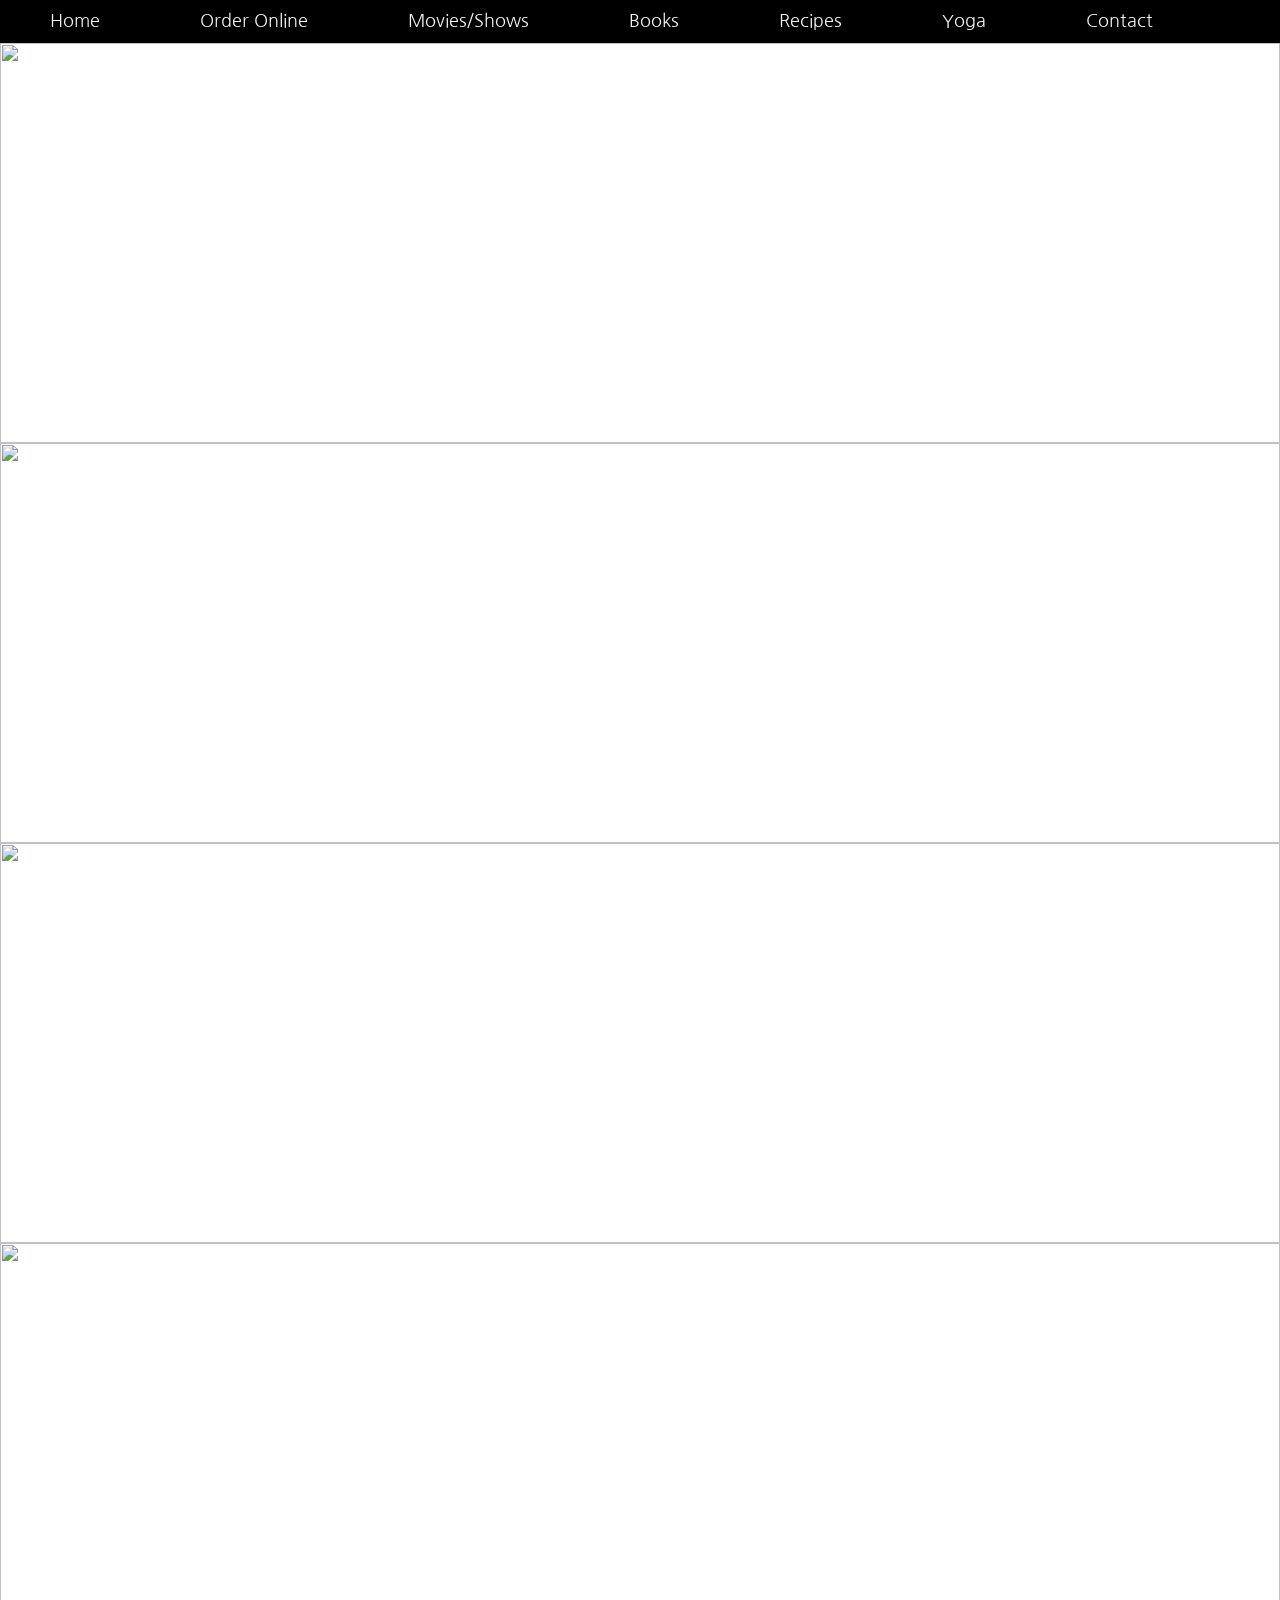
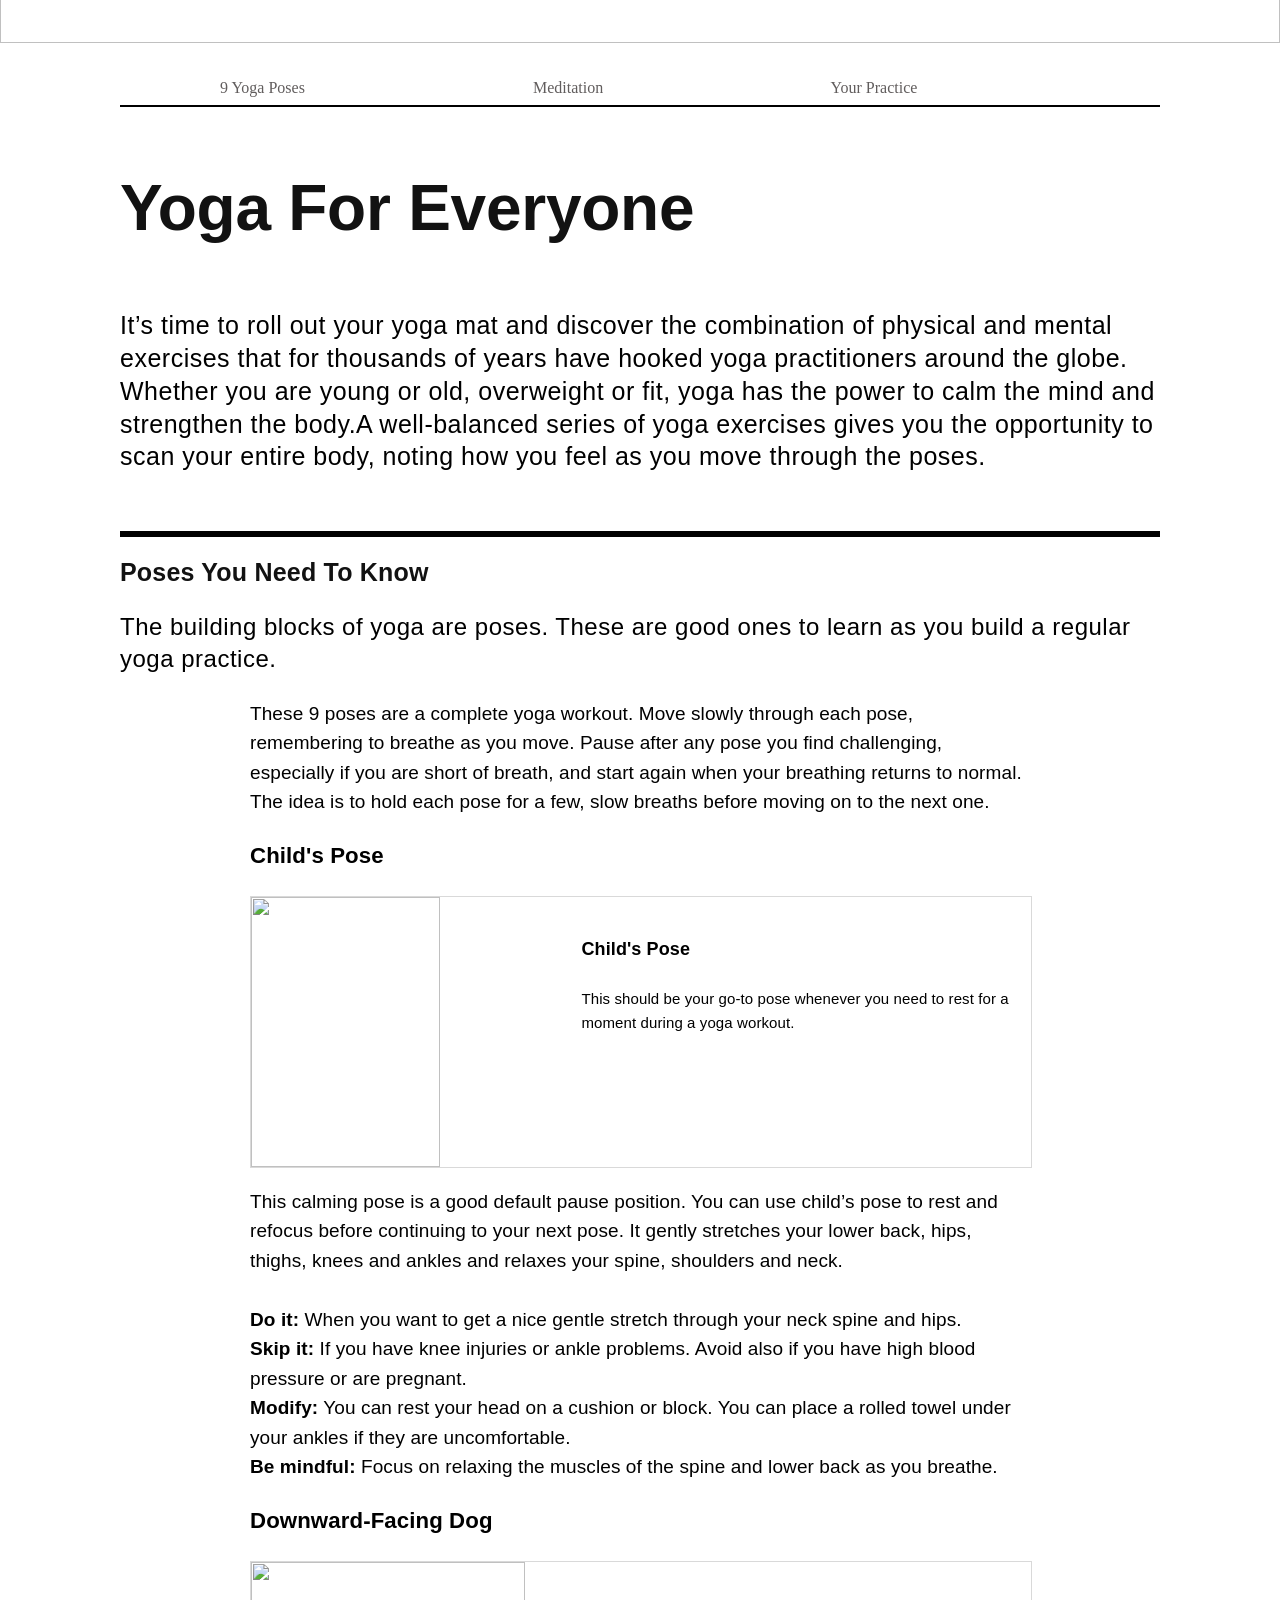
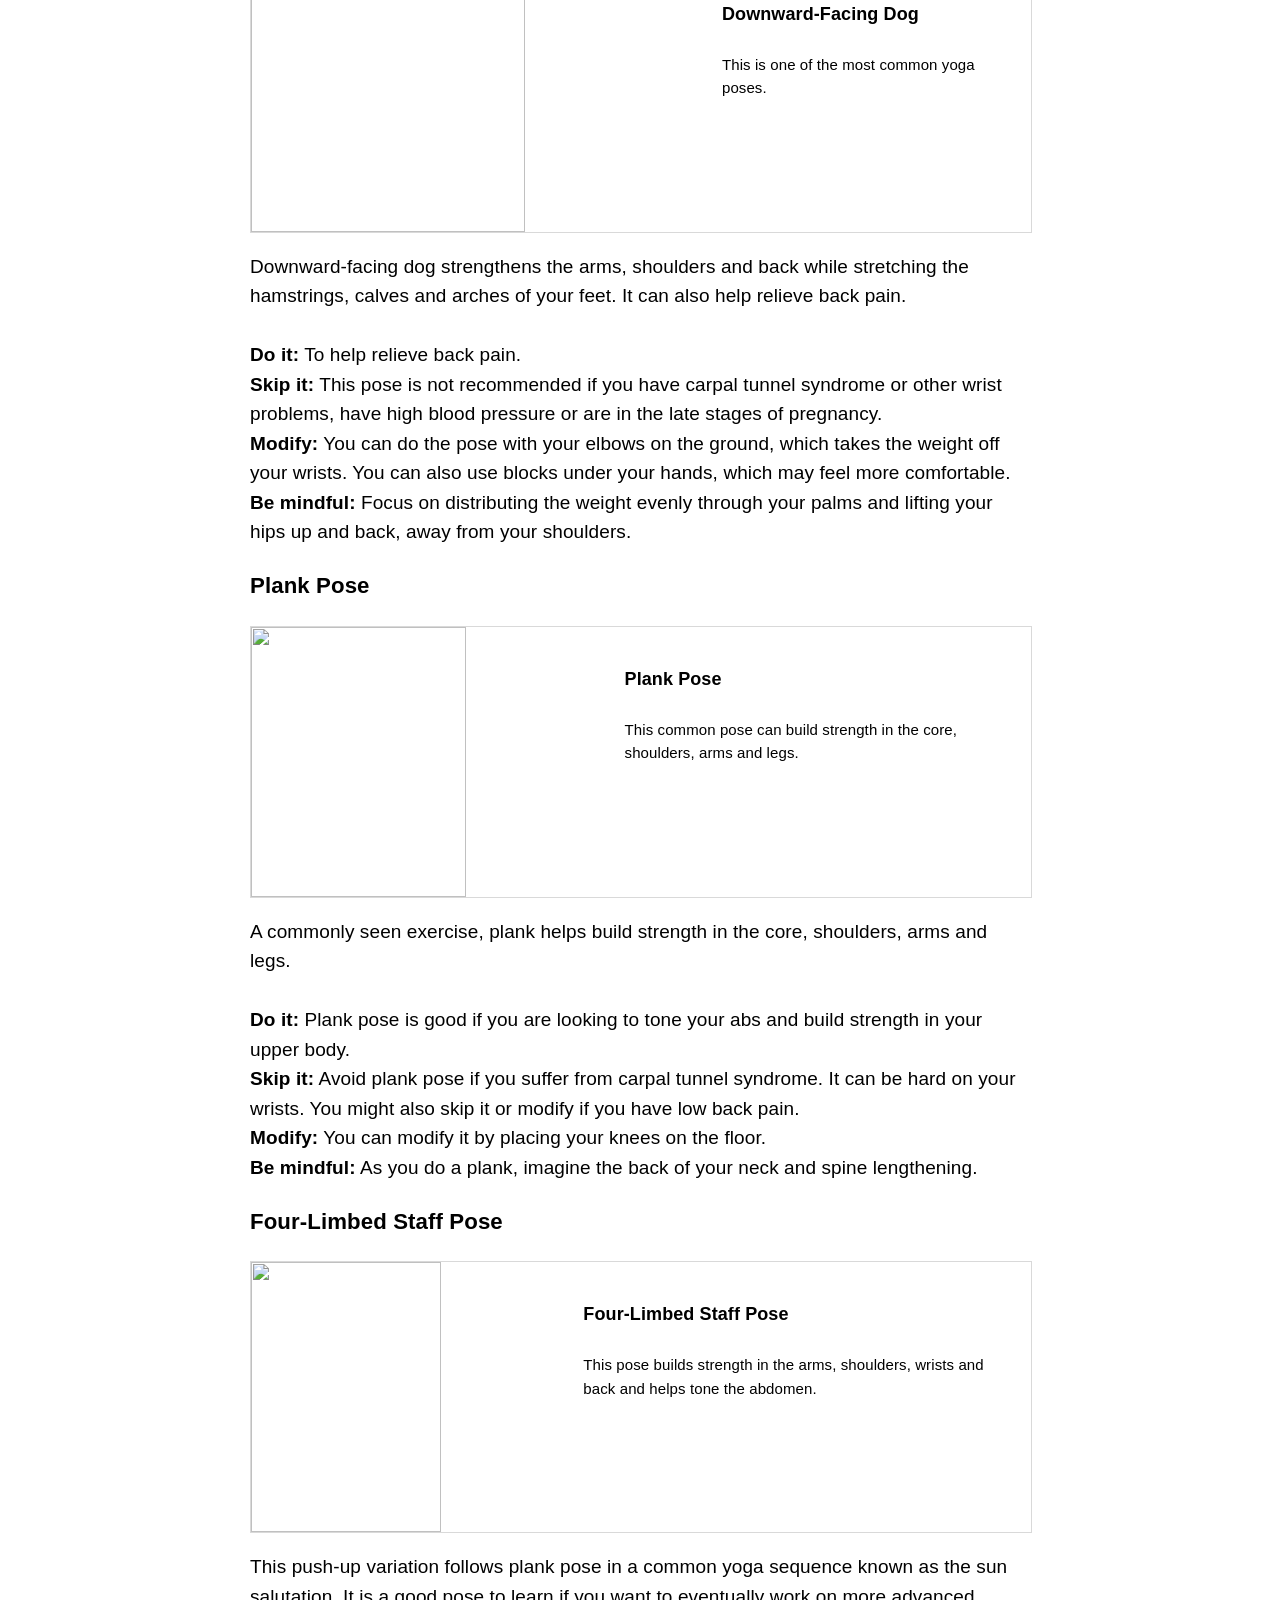
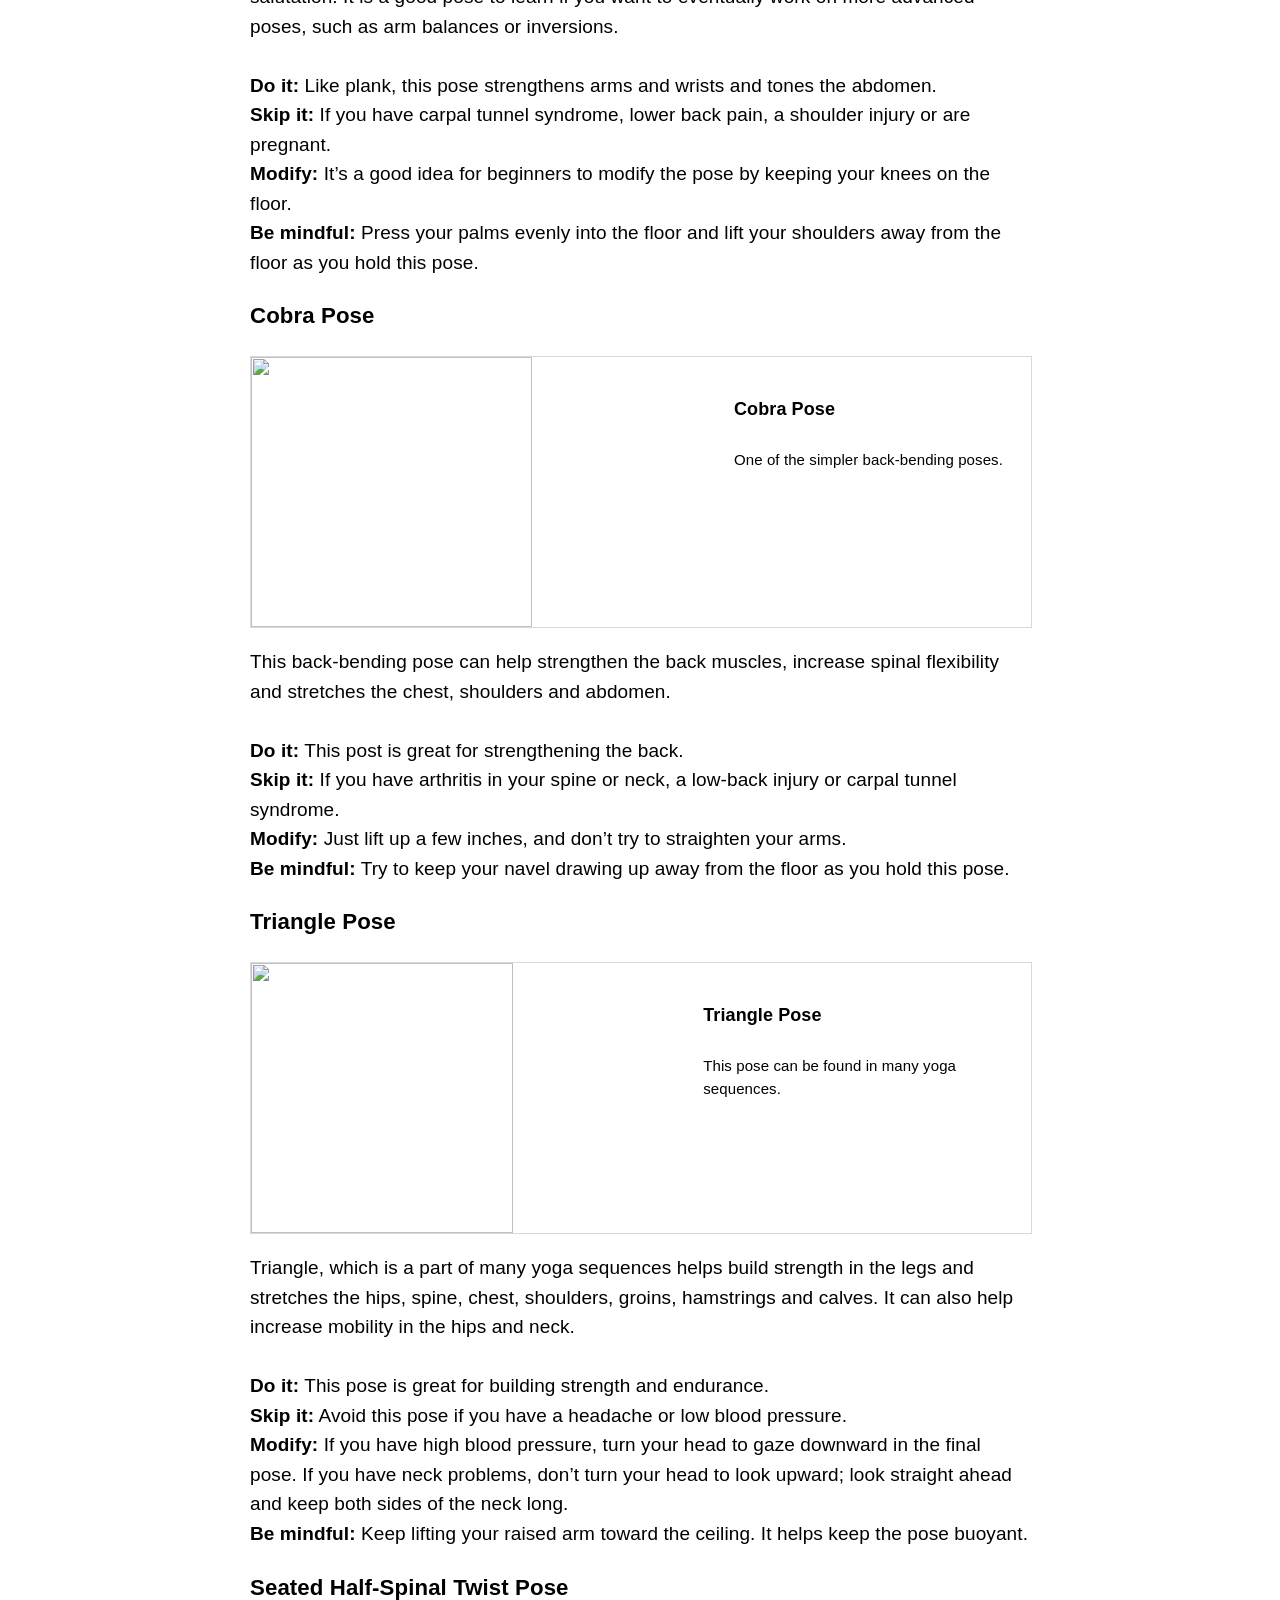
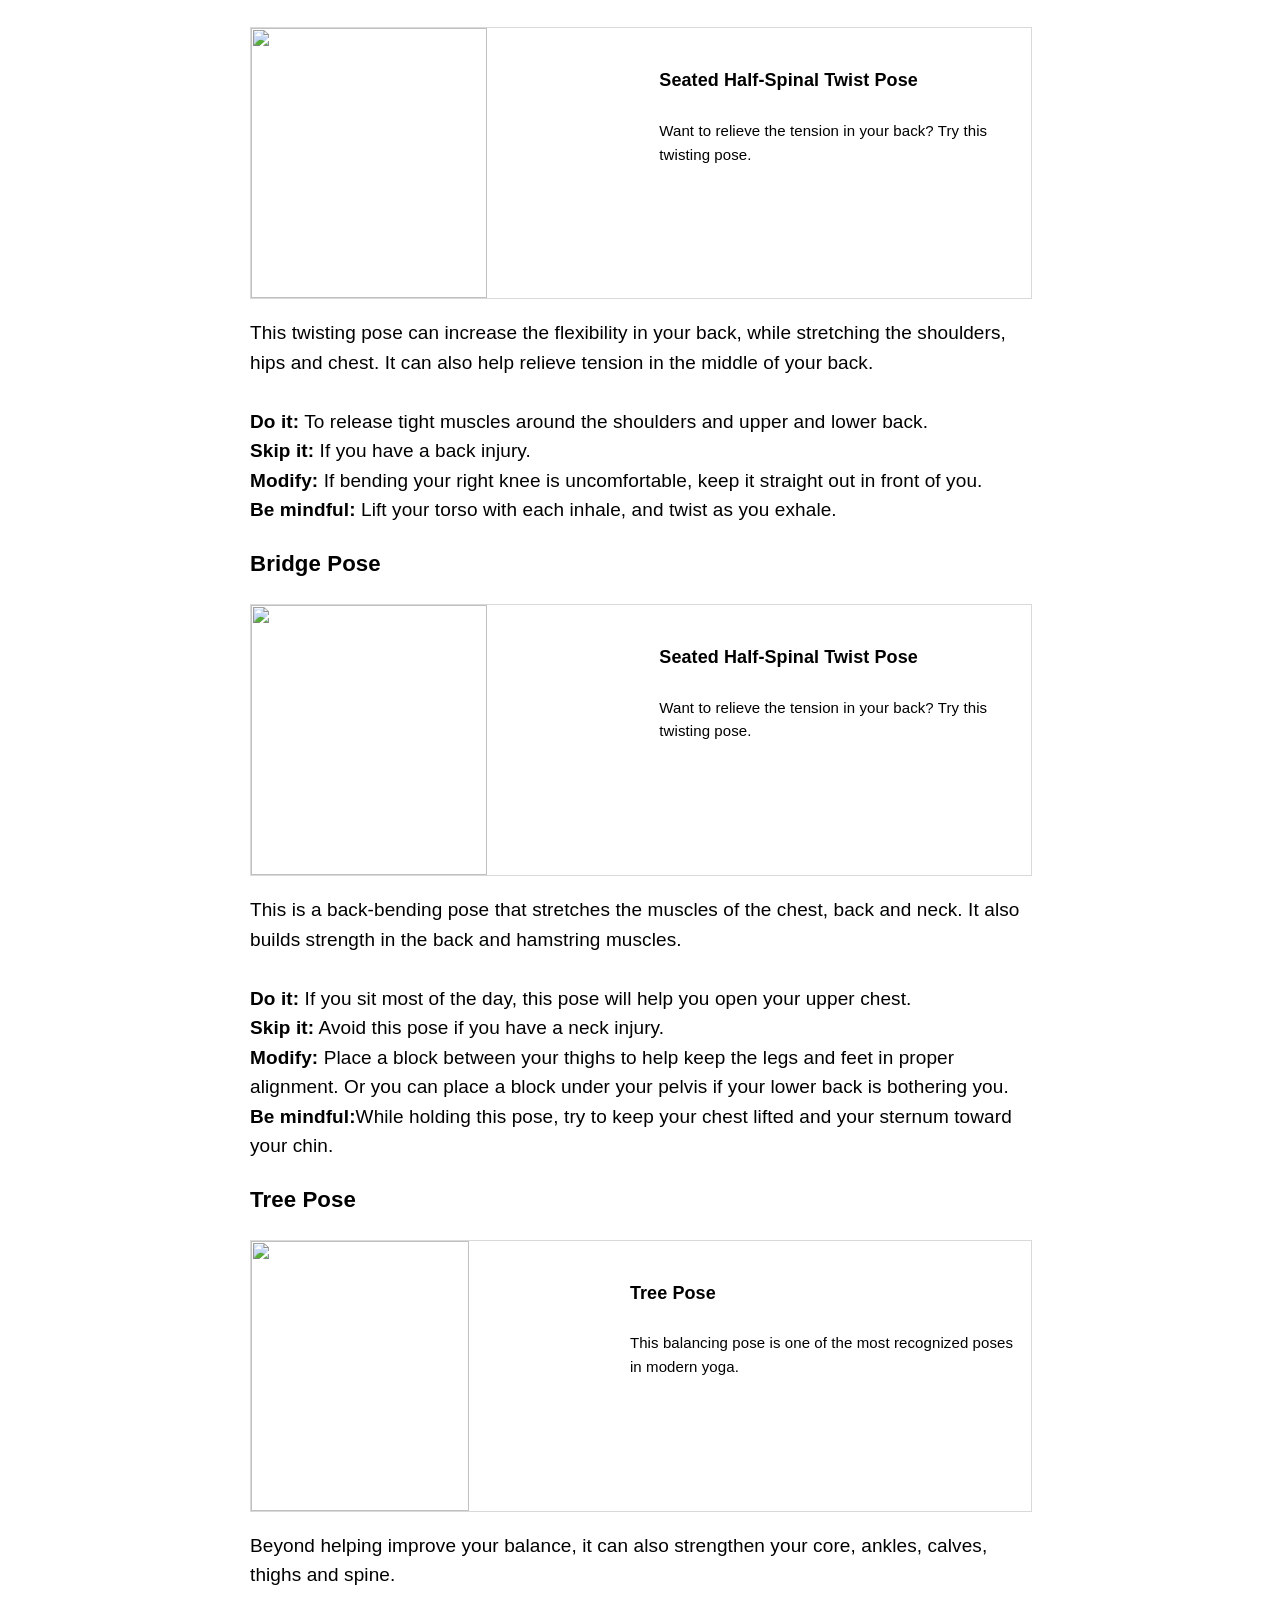
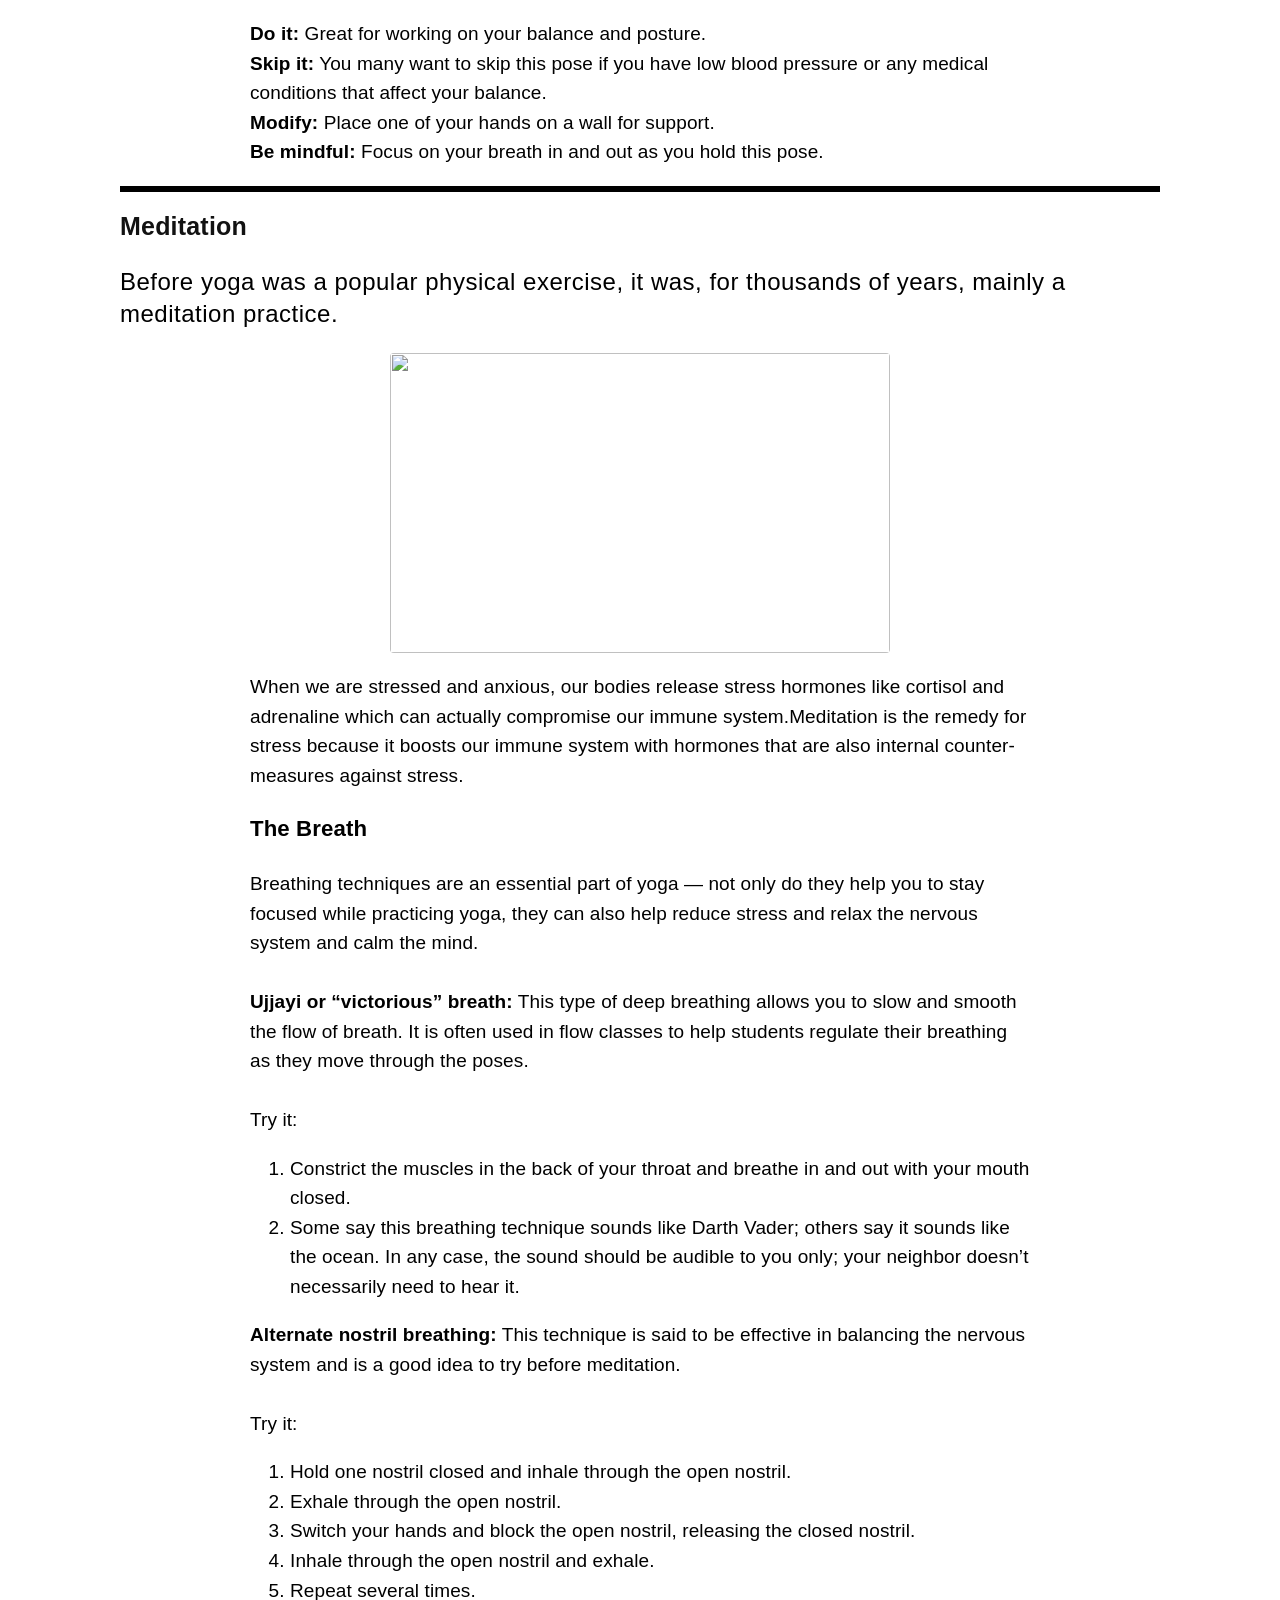
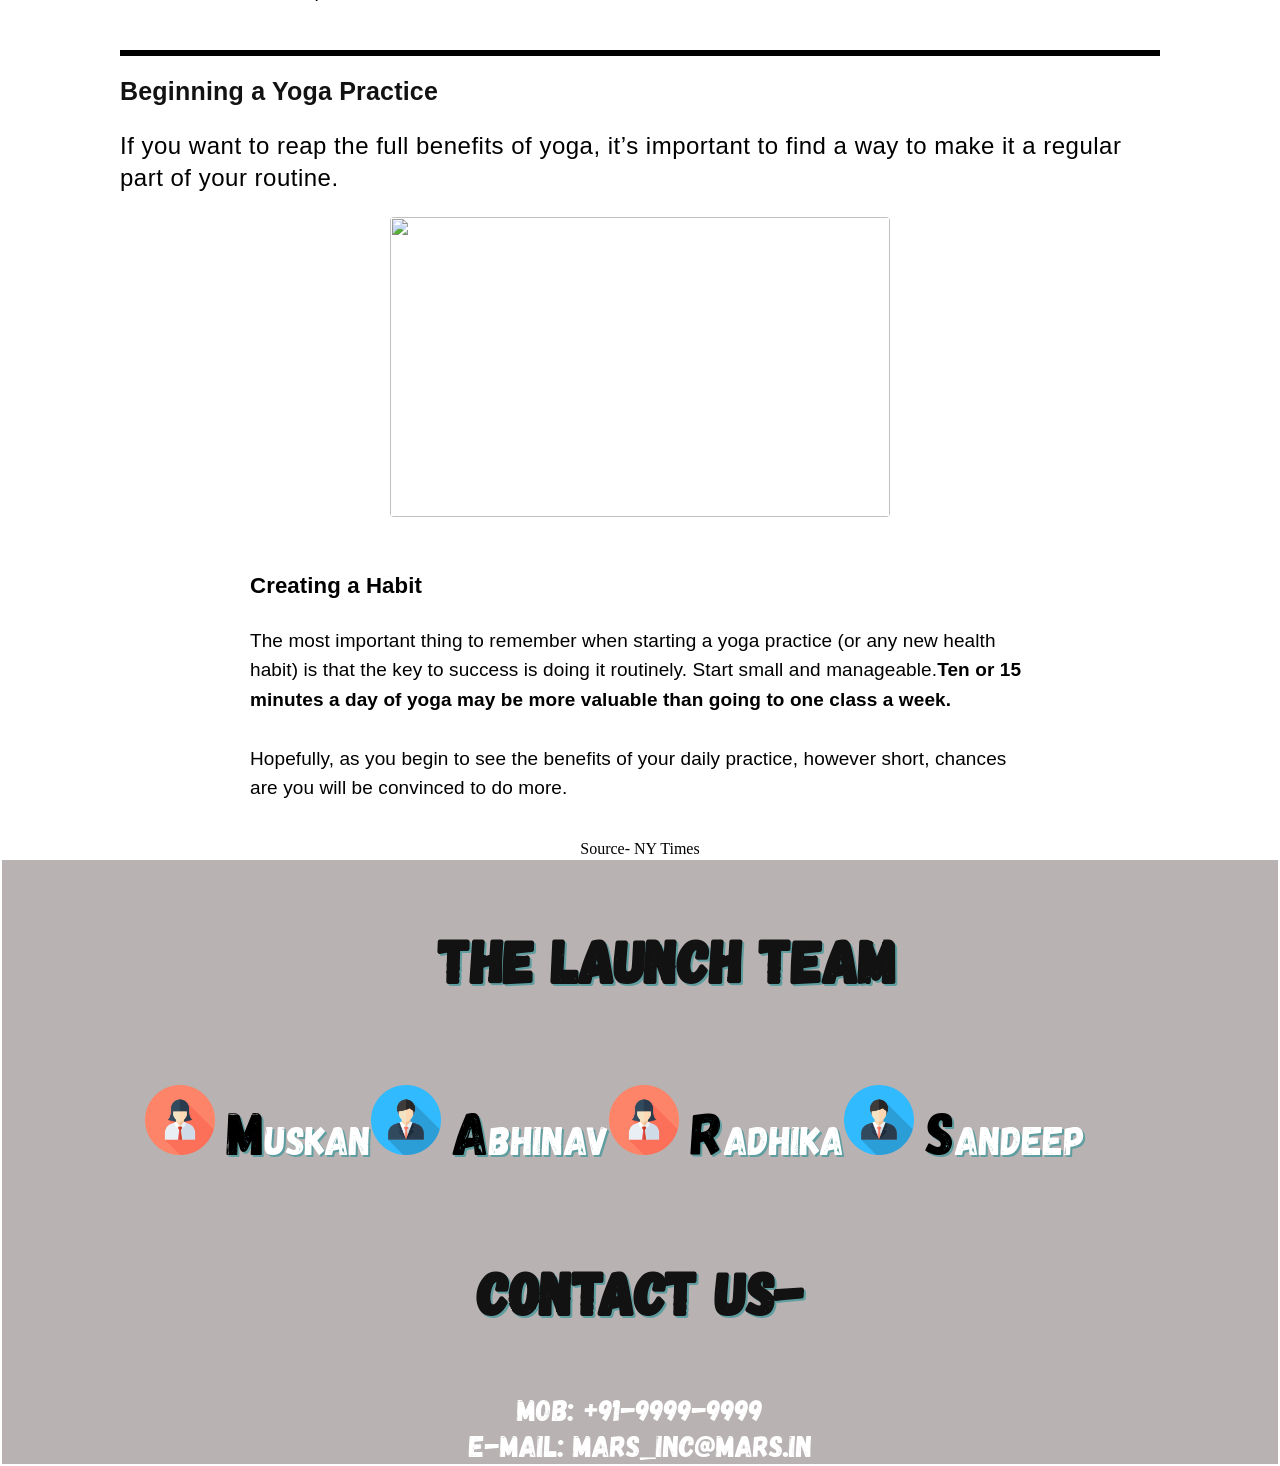
==== yoga.html @ b6c74634 "WEBSITE ESSENTIALS" ====
<html>

<head>
<link rel="stylesheet" type="text/css" href="yog.css" />
<script src="yogj.js"></script>
    <title>Time to Get In shape</title>
    <link href="https://fonts.googleapis.com/css2?family=Baloo+Tamma+2&family=Nanum+Gothic&display=swap" rel="stylesheet">
    <style>
       
    </style>

</head>

<body>
    <button onclick="topFunction()" id="myBtn" title="Go to top">Top</button>
    <header class="topbar">
        <a href="index.html" target="_blank">Home</a>
        <a href="order.html" target="_blank">Order Online</a>

        <a href="movies.html" target="_blank">Movies/Shows</a>
        <a href="books.html" target="_blank">Books</a>
        <a href="recipe.html" target="_blank">Recipes</a>
        <a href="yoga.html" target="_blank">Yoga</a>
        <a href="#about">Contact</a>

    </header>
    <div class="contennt">
        <div id="carousel">
            <img class="mySlides" src="https://yoga-with-muktibodha.info/wp-content/uploads/2018/11/home-m12-1600x533.jpg">
            <img class="mySlides" src="https://globalfitness.edu.au/wp-content/uploads/2018/08/fitness-on-beach.jpg">
            <img class="mySlides" src="https://www.juruyoga.com/wp-content/uploads/2019/04/meditationtechniques2.jpg">
            <img class="mySlides" src="https://www.hopkinsmedicine.org/-/media/images/health/3_-wellness/sleep/stress-relief-hero.ashx?h=500&la=en&mh=500&mw=1300&w=1297&hash=7E2A45C6826B88D7FACA1BFA5C571BFA66C25B6E">
        </div><br><br>
        <div class="h1">
            &nbsp;&nbsp;&nbsp;&nbsp;&nbsp;&nbsp;&nbsp;&nbsp;&nbsp;&nbsp;&nbsp;&nbsp;&nbsp;&nbsp;&nbsp;&nbsp;&nbsp;&nbsp;&nbsp;&nbsp;&nbsp;&nbsp;&nbsp;&nbsp;
            <a href="#poses">9 Yoga
      Poses</a>&nbsp;&nbsp;&nbsp;&nbsp;&nbsp;&nbsp;&nbsp;&nbsp;&nbsp;&nbsp;&nbsp;&nbsp;&nbsp;&nbsp;&nbsp;&nbsp;&nbsp;&nbsp;&nbsp;&nbsp;&nbsp;&nbsp;&nbsp;&nbsp;&nbsp;&nbsp;&nbsp;&nbsp;&nbsp;&nbsp;&nbsp;&nbsp;&nbsp;&nbsp;&nbsp;&nbsp;&nbsp;&nbsp;&nbsp;&nbsp;&nbsp;&nbsp;&nbsp;&nbsp;&nbsp;&nbsp;&nbsp;&nbsp;&nbsp;&nbsp;&nbsp;&nbsp;&nbsp;&nbsp;&nbsp;&nbsp;
            <a href="#meditation">Meditation</a>&nbsp;&nbsp;&nbsp;&nbsp;&nbsp;&nbsp;&nbsp;&nbsp;&nbsp;&nbsp;&nbsp;&nbsp;&nbsp;&nbsp;&nbsp;&nbsp;&nbsp;&nbsp;&nbsp;&nbsp;&nbsp;&nbsp;&nbsp;&nbsp;&nbsp;&nbsp;&nbsp;&nbsp;&nbsp;&nbsp;&nbsp;&nbsp;&nbsp;&nbsp;&nbsp;&nbsp;&nbsp;&nbsp;&nbsp;&nbsp;&nbsp;&nbsp;&nbsp;&nbsp;&nbsp;&nbsp;&nbsp;&nbsp;&nbsp;&nbsp;&nbsp;&nbsp;&nbsp;&nbsp;&nbsp;&nbsp;
            <a href="#practice">Your Practice</a>
            <hr id="hr1">
            <h1>Yoga For Everyone</h1>
            <p id="m">It’s time to roll out your yoga mat and discover the combination of physical and mental exercises that for thousands of years have hooked yoga practitioners around the globe. Whether you are young or old, overweight or fit, yoga has the power
                to calm the mind and strengthen the body.A well-balanced series of yoga exercises gives you the opportunity to scan your entire body, noting how you feel as you move through the poses.<br><br>
            </p>
            <hr id="l">
            <h2 id="poses">Poses You Need To Know</h2>
            <p id="m2">The building blocks of yoga are poses. These are good ones to learn as you build a regular yoga practice.
                <br></p>
        </div>
        <div class="content">
            <p>These 9 poses are a complete yoga workout. Move slowly through each pose, remembering to breathe as you move. Pause after any pose you find challenging, especially if you are short of breath, and start again when your breathing returns to
                normal. The idea is to hold each pose for a few, slow breaths before moving on to the next one.
            </p>
            <h3>Child's Pose</h3>
            <div id="imgbox">
                <img class="image" src="https://static01.nyt.com/images/2016/12/02/well/move/yoga_body_images-slide-LGN0/yoga_body_images-slide-LGN0-blog480.jpg" />

                <div id="text">
                    <h4 id="h">Child's Pose</h4>
                    <p id="t">This should be your go-to pose whenever you need to rest for a moment during a yoga workout.</p>

                </div>
            </div>
            <p>
                This calming pose is a good default pause position. You can use child’s pose to rest and refocus before continuing to your next pose. It gently stretches your lower back, hips, thighs, knees and ankles and relaxes your spine, shoulders and neck.<br><br>
                <b>Do it:</b> When you want to get a nice gentle stretch through your neck spine and hips.<br>
                <b>Skip it:</b> If you have knee injuries or ankle problems. Avoid also if you have high blood pressure or are pregnant.
                <br>
                <b>Modify:</b> You can rest your head on a cushion or block. You can place a rolled towel under your ankles if they are uncomfortable.<br>
                <b>Be mindful:</b> Focus on relaxing the muscles of the spine and lower back as you breathe.
            </p>
            <h3>Downward-Facing Dog</h3>
            <div id="imgbox">
                <img class="image" src="https://static01.nyt.com/images/2016/12/02/well/move/yoga_body_images-slide-ZRO9/yoga_body_images-slide-ZRO9-blog480.jpg">

                <div id="text">
                    <h4 id="h">Downward-Facing Dog</h4>
                    <p id="t">This is one of the most common yoga poses.</p>

                </div>
            </div>
            <p>Downward-facing dog strengthens the arms, shoulders and back while stretching the hamstrings, calves and arches of your feet. It can also help relieve back pain.<br><br>

                <b>Do it:</b> To help relieve back pain.<br>
                <b>Skip it:</b> This pose is not recommended if you have carpal tunnel syndrome or other wrist problems, have high blood pressure or are in the late stages of pregnancy.<br>
                <b>Modify:</b> You can do the pose with your elbows on the ground, which takes the weight off your wrists. You can also use blocks under your hands, which may feel more comfortable.<br>
                <b>Be mindful:</b> Focus on distributing the weight evenly through your palms and lifting your hips up and back, away from your shoulders.</p>
            <h3>Plank Pose</h3>
            <div id="imgbox"><img class="image" src="https://static01.nyt.com/images/2016/12/02/well/move/yoga_body_images-slide-NMNW/yoga_body_images-slide-NMNW-blog480.jpg">
                <div id="text">
                    <h4 id="h">Plank Pose</h4>
                    <p id="t">This common pose can build strength in the core, shoulders, arms and legs.</p>

                </div>
            </div>
            <p>A commonly seen exercise, plank helps build strength in the core, shoulders, arms and legs.<br><br>
                <b>Do it:</b> Plank pose is good if you are looking to tone your abs and build strength in your upper body.<br>
                <b>Skip it:</b> Avoid plank pose if you suffer from carpal tunnel syndrome. It can be hard on your wrists. You might also skip it or modify if you have low back pain.<br>
                <b>Modify:</b> You can modify it by placing your knees on the floor.<br>
                <b>Be mindful:</b> As you do a plank, imagine the back of your neck and spine lengthening.</p>
            <h3>Four-Limbed Staff Pose</h3>
            <div id="imgbox">
                <img class="image" src="https://static01.nyt.com/images/2016/12/02/well/move/yoga_body_images-slide-UMIF/yoga_body_images-slide-UMIF-blog480.jpg">
                <div id="text">
                    <h4 id="h">Four-Limbed Staff Pose</h4>
                    <p id="t">This pose builds strength in the arms, shoulders, wrists and back and helps tone the abdomen.</p>
                </div>
            </div>
            <p>This push-up variation follows plank pose in a common yoga sequence known as the sun salutation. It is a good pose to learn if you want to eventually work on more advanced poses, such as arm balances or inversions.<br><br>
                <b>Do it:</b> Like plank, this pose strengthens arms and wrists and tones the abdomen.<br>
                <b>Skip it:</b> If you have carpal tunnel syndrome, lower back pain, a shoulder injury or are pregnant.<br>
                <b>Modify:</b> It’s a good idea for beginners to modify the pose by keeping your knees on the floor.<br>
                <b>Be mindful:</b> Press your palms evenly into the floor and lift your shoulders away from the floor as you hold this pose.
            </p>
            <h3>Cobra Pose</h3>
            <div id="imgbox">
                <img class="image" src="https://static01.nyt.com/images/2016/12/02/well/move/yoga_body_images-slide-QMVL/yoga_body_images-slide-QMVL-blog480.jpg">
                <div id="text">
                    <h4 id="h">Cobra Pose</h4>
                    <p id="t">One of the simpler back-bending poses.</p>

                </div>
            </div>
            <p>This back-bending pose can help strengthen the back muscles, increase spinal flexibility and stretches the chest, shoulders and abdomen.<br><br>
                <b>Do it:</b> This post is great for strengthening the back.<br>
                <b>Skip it:</b> If you have arthritis in your spine or neck, a low-back injury or carpal tunnel syndrome.<br>
                <b>Modify:</b> Just lift up a few inches, and don’t try to straighten your arms.<br>
                <b>Be mindful:</b> Try to keep your navel drawing up away from the floor as you hold this pose.</p>
            <h3>Triangle Pose</h3>
            <div id="imgbox">
                <img class="image" src="https://static01.nyt.com/images/2016/12/02/well/move/yoga_body_images-slide-NY4R/yoga_body_images-slide-NY4R-blog480.jpg">
                <div id="text">
                    <h4 id="h">Triangle Pose</h4>
                    <p id="t">This pose can be found in many yoga sequences.</p>

                </div>
            </div>
            <p>Triangle, which is a part of many yoga sequences helps build strength in the legs and stretches the hips, spine, chest, shoulders, groins, hamstrings and calves. It can also help increase mobility in the hips and neck.<br><br>
                <b>Do it:</b> This pose is great for building strength and endurance.<br>
                <b>Skip it:</b> Avoid this pose if you have a headache or low blood pressure.<br>
                <b>Modify:</b> If you have high blood pressure, turn your head to gaze downward in the final pose. If you have neck problems, don’t turn your head to look upward; look straight ahead and keep both sides of the neck long.<br>
                <b>Be mindful:</b> Keep lifting your raised arm toward the ceiling. It helps keep the pose buoyant.</p>
            <h3>Seated Half-Spinal Twist Pose</h3>
            <div id="imgbox">
                <img class="image" src="https://static01.nyt.com/images/2016/12/02/well/move/yoga_body_images-slide-TX7Q/yoga_body_images-slide-TX7Q-blog480.jpg">
                <div id="text">
                    <h4 id="h">Seated Half-Spinal Twist Pose</h4>
                    <p id="t">Want to relieve the tension in your back? Try this twisting pose.</p>

                </div>
            </div>
            <p>This twisting pose can increase the flexibility in your back, while stretching the shoulders, hips and chest. It can also help relieve tension in the middle of your back.<br><br>
                <b>Do it:</b> To release tight muscles around the shoulders and upper and lower back.<br>
                <b>Skip it:</b> If you have a back injury.<br>
                <b>Modify:</b> If bending your right knee is uncomfortable, keep it straight out in front of you.<br>
                <b>Be mindful:</b> Lift your torso with each inhale, and twist as you exhale.</p>
            <h3>Bridge Pose</h3>
            <div id="imgbox">
                <img class="image" src="https://static01.nyt.com/images/2016/12/02/well/move/yoga_body_images-slide-WG6T/yoga_body_images-slide-WG6T-blog480.jpg">
                <div id="text">
                    <h4 id="h">Seated Half-Spinal Twist Pose</h4>
                    <p id="t">Want to relieve the tension in your back? Try this twisting pose.</p>

                </div>
            </div>
            <p>This is a back-bending pose that stretches the muscles of the chest, back and neck. It also builds strength in the back and hamstring muscles.<br><br>
                <b>Do it:</b> If you sit most of the day, this pose will help you open your upper chest.<br>
                <b>Skip it:</b> Avoid this pose if you have a neck injury.<br>
                <b>Modify:</b> Place a block between your thighs to help keep the legs and feet in proper alignment. Or you can place a block under your pelvis if your lower back is bothering you.<br>
                <b>Be mindful:</b>While holding this pose, try to keep your chest lifted and your sternum toward your chin.
            </p>
            <h3>Tree Pose</h3>
            <div id="imgbox">
                <img class="image" src="https://static01.nyt.com/images/2016/12/02/well/move/yoga_body_images-slide-HNVD/yoga_body_images-slide-HNVD-blog480.jpg">
                <div id="text">
                    <h4 id="h">Tree Pose</h4>
                    <p id="t">This balancing pose is one of the most recognized poses in modern yoga.</p>

                </div>
            </div>
            <p>
                Beyond helping improve your balance, it can also strengthen your core, ankles, calves, thighs and spine.<br><br>
                <b>Do it:</b> Great for working on your balance and posture.<br>
                <b>Skip it:</b> You many want to skip this pose if you have low blood pressure or any medical conditions that affect your balance.<br>
                <b>Modify:</b> Place one of your hands on a wall for support.<br>
                <b>Be mindful:</b> Focus on your breath in and out as you hold this pose.
            </p>
        </div>
        <div class="h1">
            <hr id="l">
            <h2 id="meditation">Meditation</h2>
            <p id="m2">
                Before yoga was a popular physical exercise, it was, for thousands of years, mainly a meditation practice.</p>
        </div>
        <div class="content">
            <img id="image2" src="https://static01.nyt.com/images/2016/12/02/well/move/yoga_body_images-slide-FHGI/yoga_body_images-slide-FHGI-jumbo.png">
            <p></p>When we are stressed and anxious, our bodies release stress hormones like cortisol and adrenaline which can actually compromise our immune system.Meditation is the remedy for stress because it boosts our immune system with hormones that
            are also internal counter-measures against stress.<br></p>
            <h3><b>The Breath</b></h3>
            <p>Breathing techniques are an essential part of yoga — not only do they help you to stay focused while practicing yoga, they can also help reduce stress and relax the nervous system and calm the mind.<br><br>
                <b>Ujjayi or “victorious” breath:</b> This type of deep breathing allows you to slow and smooth the flow of breath. It is often used in flow classes to help students regulate their breathing as they move through the poses.
                <br><br> Try it:
                <ol type="1">
                    <li>Constrict the muscles in the back of your throat and breathe in and out with your mouth closed.</li>
                    <li>Some say this breathing technique sounds like Darth Vader; others say it sounds like the ocean. In any case, the sound should be audible to you only; your neighbor doesn’t necessarily need to hear it.</li>
                </ol>
                <b>Alternate nostril breathing:</b> This technique is said to be effective in balancing the nervous system and is a good idea to try before meditation.<br><br> Try it:
                <ol type="1">
                    <li>Hold one nostril closed and inhale through the open nostril.</li>
                    <li>Exhale through the open nostril.</li>
                    <li>Switch your hands and block the open nostril, releasing the closed nostril.</li>
                    <li>Inhale through the open nostril and exhale.</li>
                    <li>Repeat several times.</li>
                </ol>
            </p>
        </div>
        <div class="h1">
            <br>
            <hr id="l">
            <h2 id="practice">Beginning a Yoga Practice</h2>
            <p id="m2">If you want to reap the full benefits of yoga, it’s important to find a way to make it a regular part of your routine.</p>
        </div>
        <div class="content">
            <img id="image2" src="https://static01.nyt.com/images/2016/12/02/well/move/yoga_body_images-slide-7LZ5/yoga_body_images-slide-7LZ5-jumbo.png"><br>
            <h3><b>Creating a Habit</b></h3>
            <p>The most important thing to remember when starting a yoga practice (or any new health habit) is that the key to success is doing it routinely. Start small and manageable.<b>Ten or 15 minutes a day of yoga may be more valuable
        than going to one class a week.</b><br><br> Hopefully, as you begin to see the benefits of your daily practice, however short, chances are you will be convinced to do more.</p>
        </div>
<br>
<center>Source- NY Times</center>
        <table>
            <tr>
                <td class="abtcont" colspan="2" id="about">
                    <h1>&nbsp;&nbsp;&nbsp;THE LAUNCH TEAM</h1>

                    <ul>
                        <li>
                            <img src="businesswoman.png"> <span id="abc">M</span>USKAN </li>
                        <li>
                            <img src="businessman.png"> <span id="abc">A</span>BHINAV </li>
                        <li>
                            <img src="businesswoman.png"> <span id="abc">R</span>ADHIKA </li>
                        <li>
                            <img src="businessman.png"> <span id="abc">S</span>ANDEEP </li>
                    </ul>
                    <h1>Contact Us-</h1>
                    <p>Mob: +91-9999-9999<br> E-mail: mars_inc@mars.in</p>

                </td>
            </tr>

        </table>
    </div>

    <script>
       
    </script>

</body>

</html>
---- yog.css ----
@font-face {
            font-family: Gagalin;
            src: url('Gagalin-Regular.ttf');
        }
        
        #abc {
            font-size: 60px;
            color: black;
        }
        
        .abtcont {
            background-color: rgb(184, 178, 178);
            width: 1500px;
            height: 500px;
            color: white;
            text-align: center;
        }
        
        .abtcont ul {
            list-style-type: none;
            font-family: Gagalin;
            text-align: center;
            margin-right: 50px;
            display: inline-flex;
            padding: 10px 100px;
        }
        
        .abtcont ul li {
            font-size: 40px;
            text-shadow: 2px 2px cadetblue;
        }
        
        .abtcont ul img {
            width: 70px;
            height: 70px;
        }
        
        .abtcont h1 {
            font-family: Gagalin;
            font-size: 60px;
            text-shadow: 2px 2px cadetblue;
        }
        
        .abtcont p {
            font-size: 30px;
            font-family: Gagalin;
            text-align: center;
        }
        
        .content,
        #content {
            margin-left: 250px;
            margin-right: 250px;
            font-size: 19px;
            line-height: 1.55405;
            letter-spacing: .1px;
            font-family: Imperial Regular, Arial, sans-serif;
        }
        
        .image {
            height: 270px;
            width: 60%;
        }
        
        #image2 {
            width: 500px;
            height: 300px;
            display: block;
            margin-left: auto;
            margin-right: auto;
            border-radius: 4px;
        }
        
        h1 {
            font-family: Karnak Bold, Georgia, sans-serif;
            font-size: 4rem;
            line-height: .96875;
            letter-spacing: -.25px;
            margin: 70px auto;
            color: #121212;
        }
        
        #m {
            font-family: Karnak Medium, Georgia, sans-serif;
            font-size: 25px;
            line-height: 1.31481;
            letter-spacing: .5px;
        }
        
        .h1 {
            margin-left: 120px;
            margin-right: 120px;
        }
        
        h2 {
            font-family: Franklin ExtraBold, Helvetica, Arial, sans-serif;
            font-size: 25px;
            line-height: 1.18182;
            letter-spacing: .2px;
            font-weight: 800;
            margin-bottom: 18px;
            color: #121212;
        }
        
        #m2 {
            font-family: Karnak Medium, Georgia, sans-serif;
            font-size: 24px;
            line-height: 1.31481;
            letter-spacing: .5px;
        }
        
        #l {
            border: 3px solid black;
        }
        
        #imgbox {
            height: 270px;
            border: 1px solid #d9d9d9;
            ;
            width: 100%;
            margin: 0;
            display: flex;
            flex-direction: row;
        }
        
        #imgbox:hover {
            border-color: midnightblue;
        }
        
        #text {
            margin: 0;
            padding: 15px;
        }
        
        #h {
            font-size: 18px;
            font-weight: 800;
        }
        
        #t {
            font-size: 15px;
        }
        
        #hr1 {
            border: 0.2px solid black;
        }
        
        a:link {
            text-decoration: none;
            color: rgb(97, 93, 93);
        }
        
        a:visited {
            text-decoration: none;
        }
        
        a:hover {
            color: black;
        }
        
        #carosel {
            width: 100%;
            height: auto;
            margin: 0 auto;
        }
        
        .mySlides {
            width: 100%;
            height: 400px;
            margin: 0 auto;
            display: block;
            position: relative;
        }
        
        body {
            margin: 0;
        }
        
        #myBtn {
            display: none;
            position: fixed;
            bottom: 20px;
            right: 30px;
            z-index: 99;
            font-size: 18px;
            border: none;
            outline: none;
            background-color: lightpink;
            color: white;
            cursor: pointer;
            padding: 15px;
            border-radius: 4px;
            opacity: 0.7;
        }
        
        #myBtn:hover {
            background-color: hotpink;
        }
        
        header.topbar {
            background-color: black;
            position: fixed;
            width: 100%;
            height: 43px;
            font-size: 30px;
            z-index: 1;
            top: 0;
            left: 0;
            color: white;
        }
        
        .topbar a {
            float: left;
            color: #f2f2f2;
            text-align: center;
            padding: 10px 50px;
            text-decoration: none;
            font-size: 18px;
            font-family: 'Nanum Gothic', sans-serif;
        }
        
        .topbar a:hover {
            background-color: #ddd;
            color: black;
        }
        
        .contennt {
            margin-top: 43px;
            z-index: 0;
            position: absolute;
        }
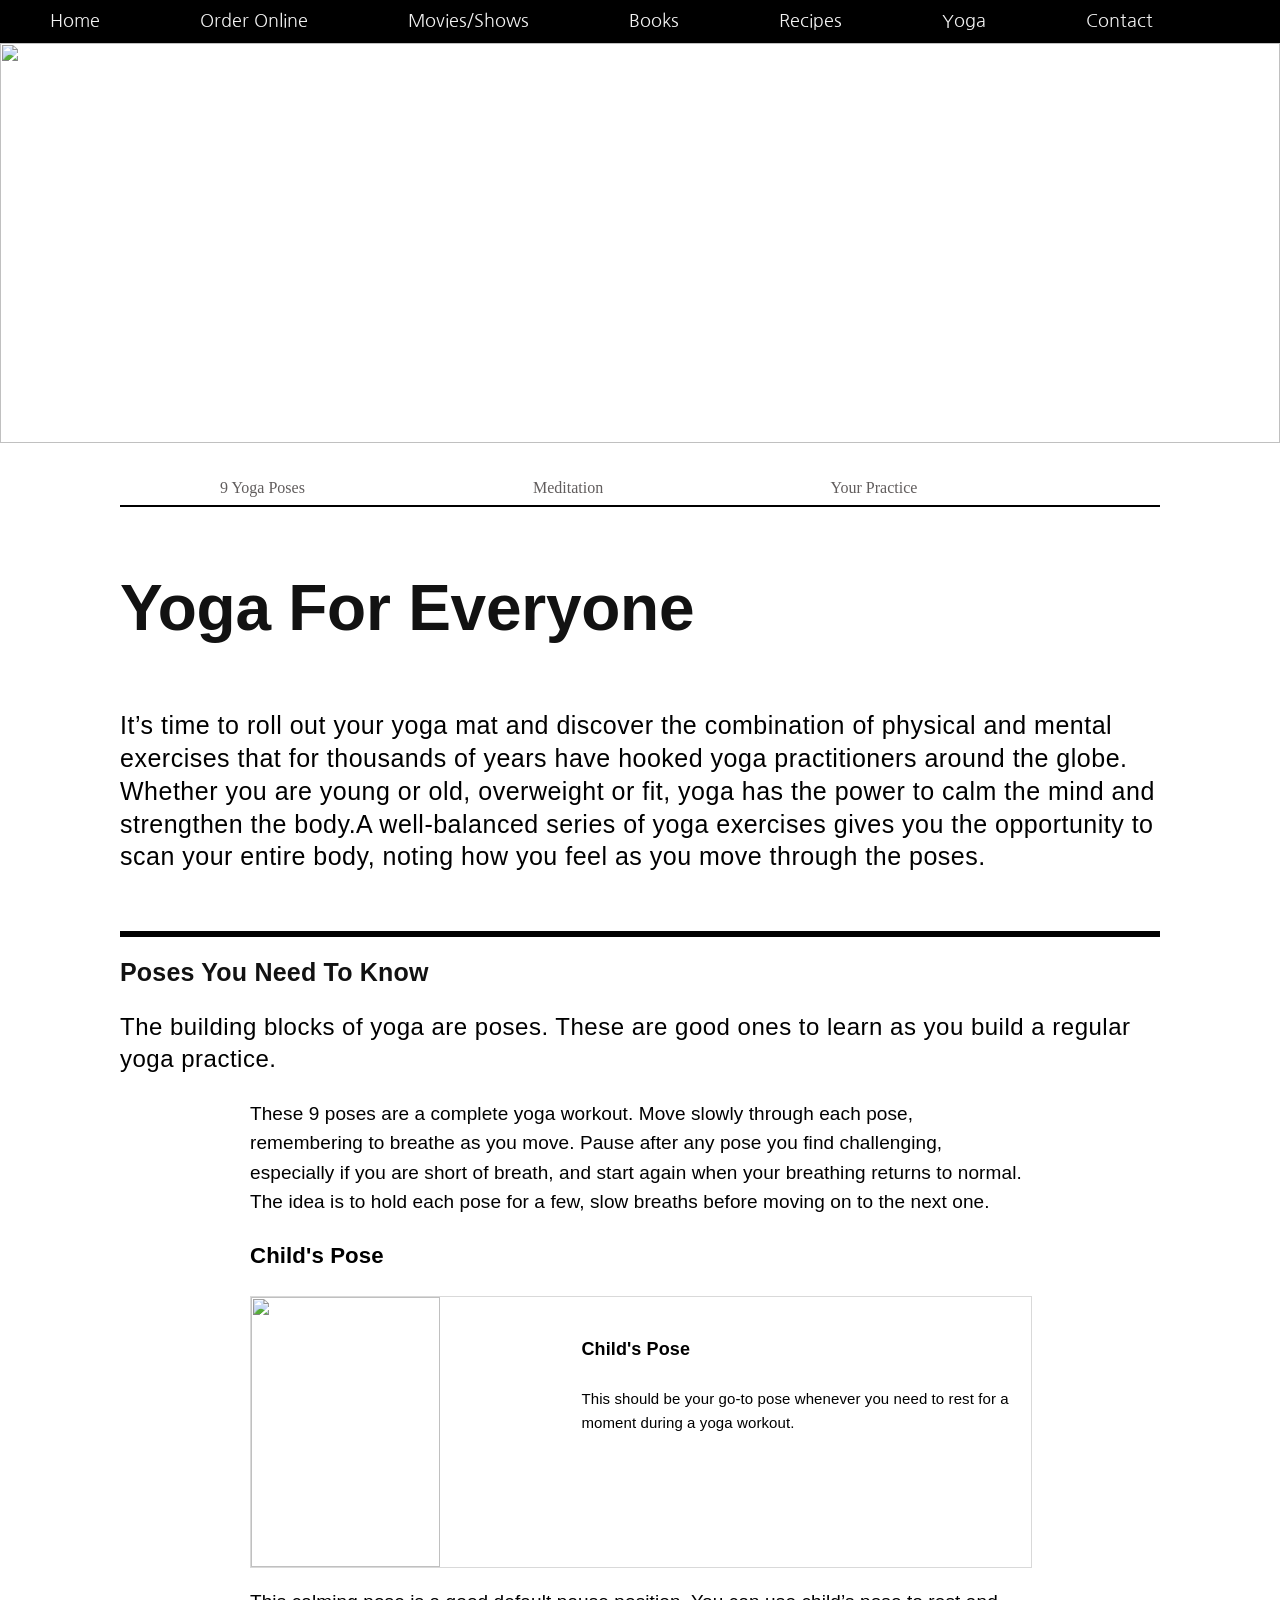
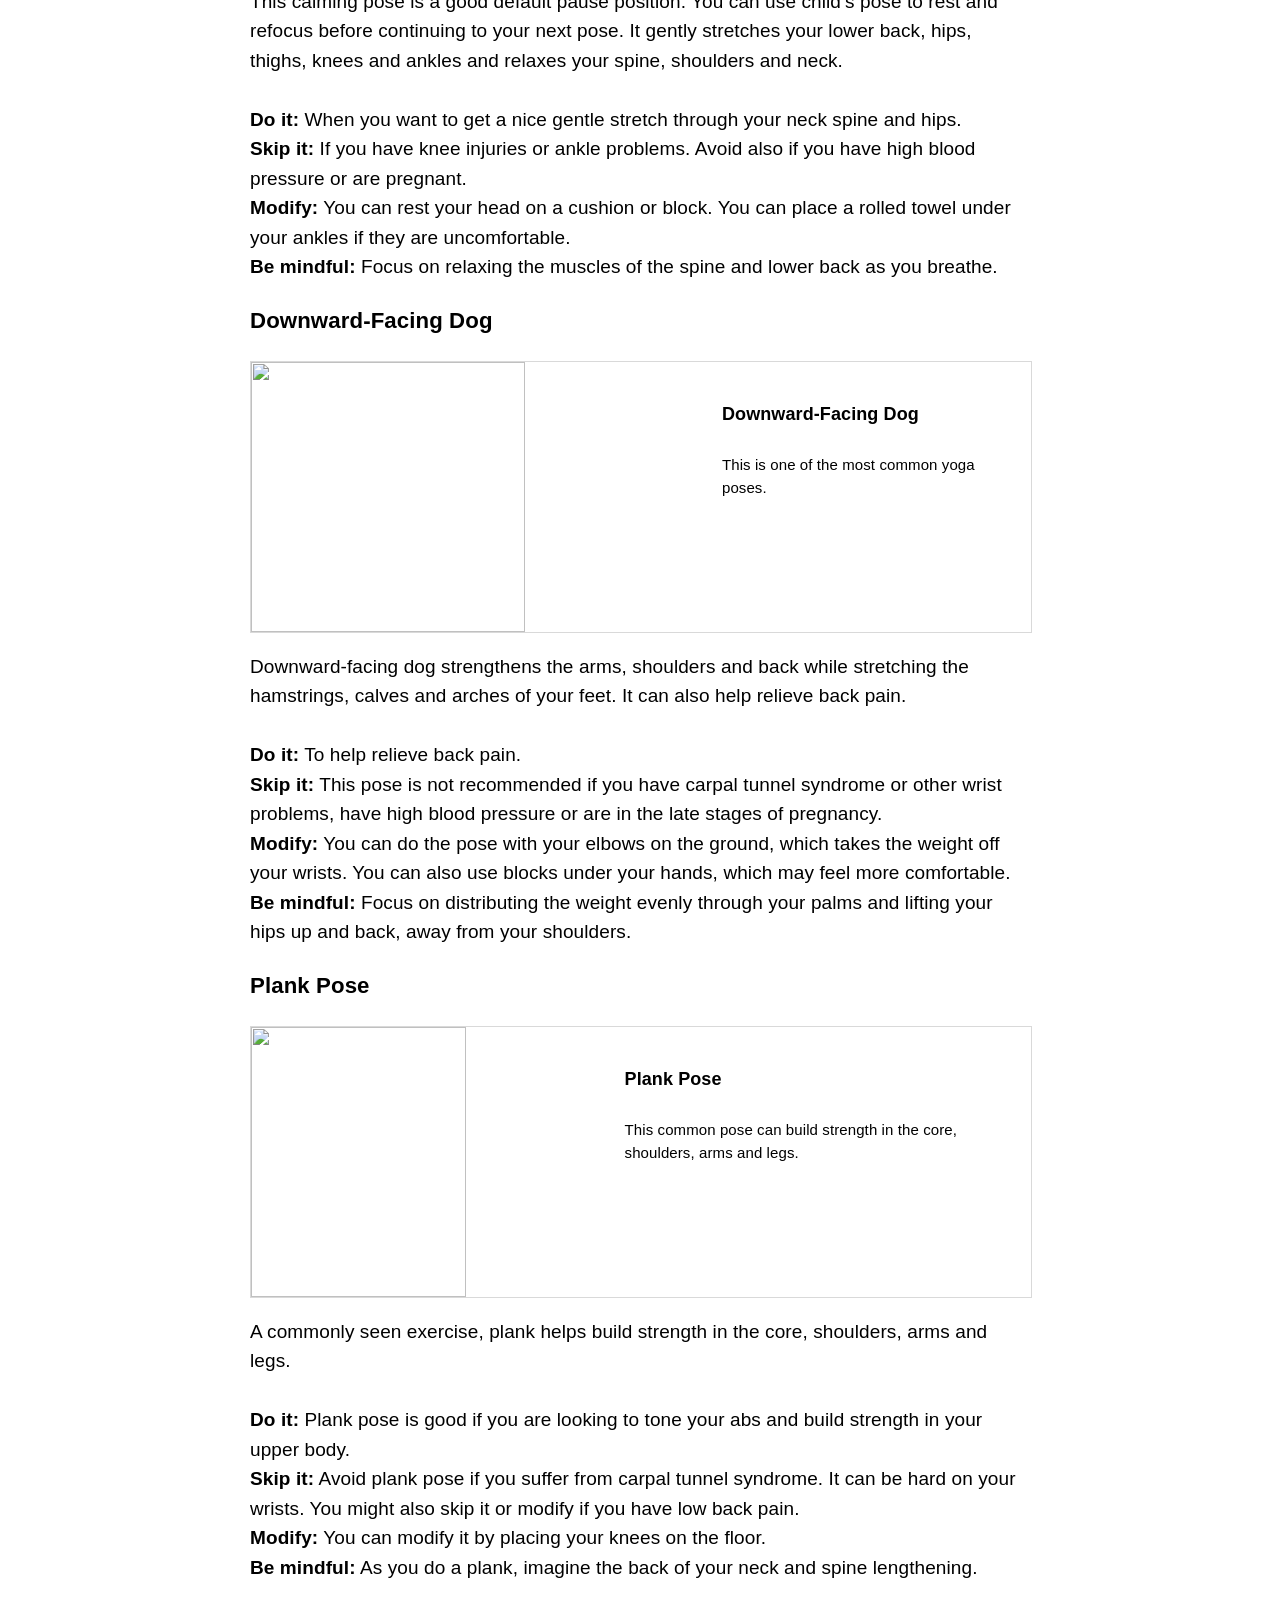
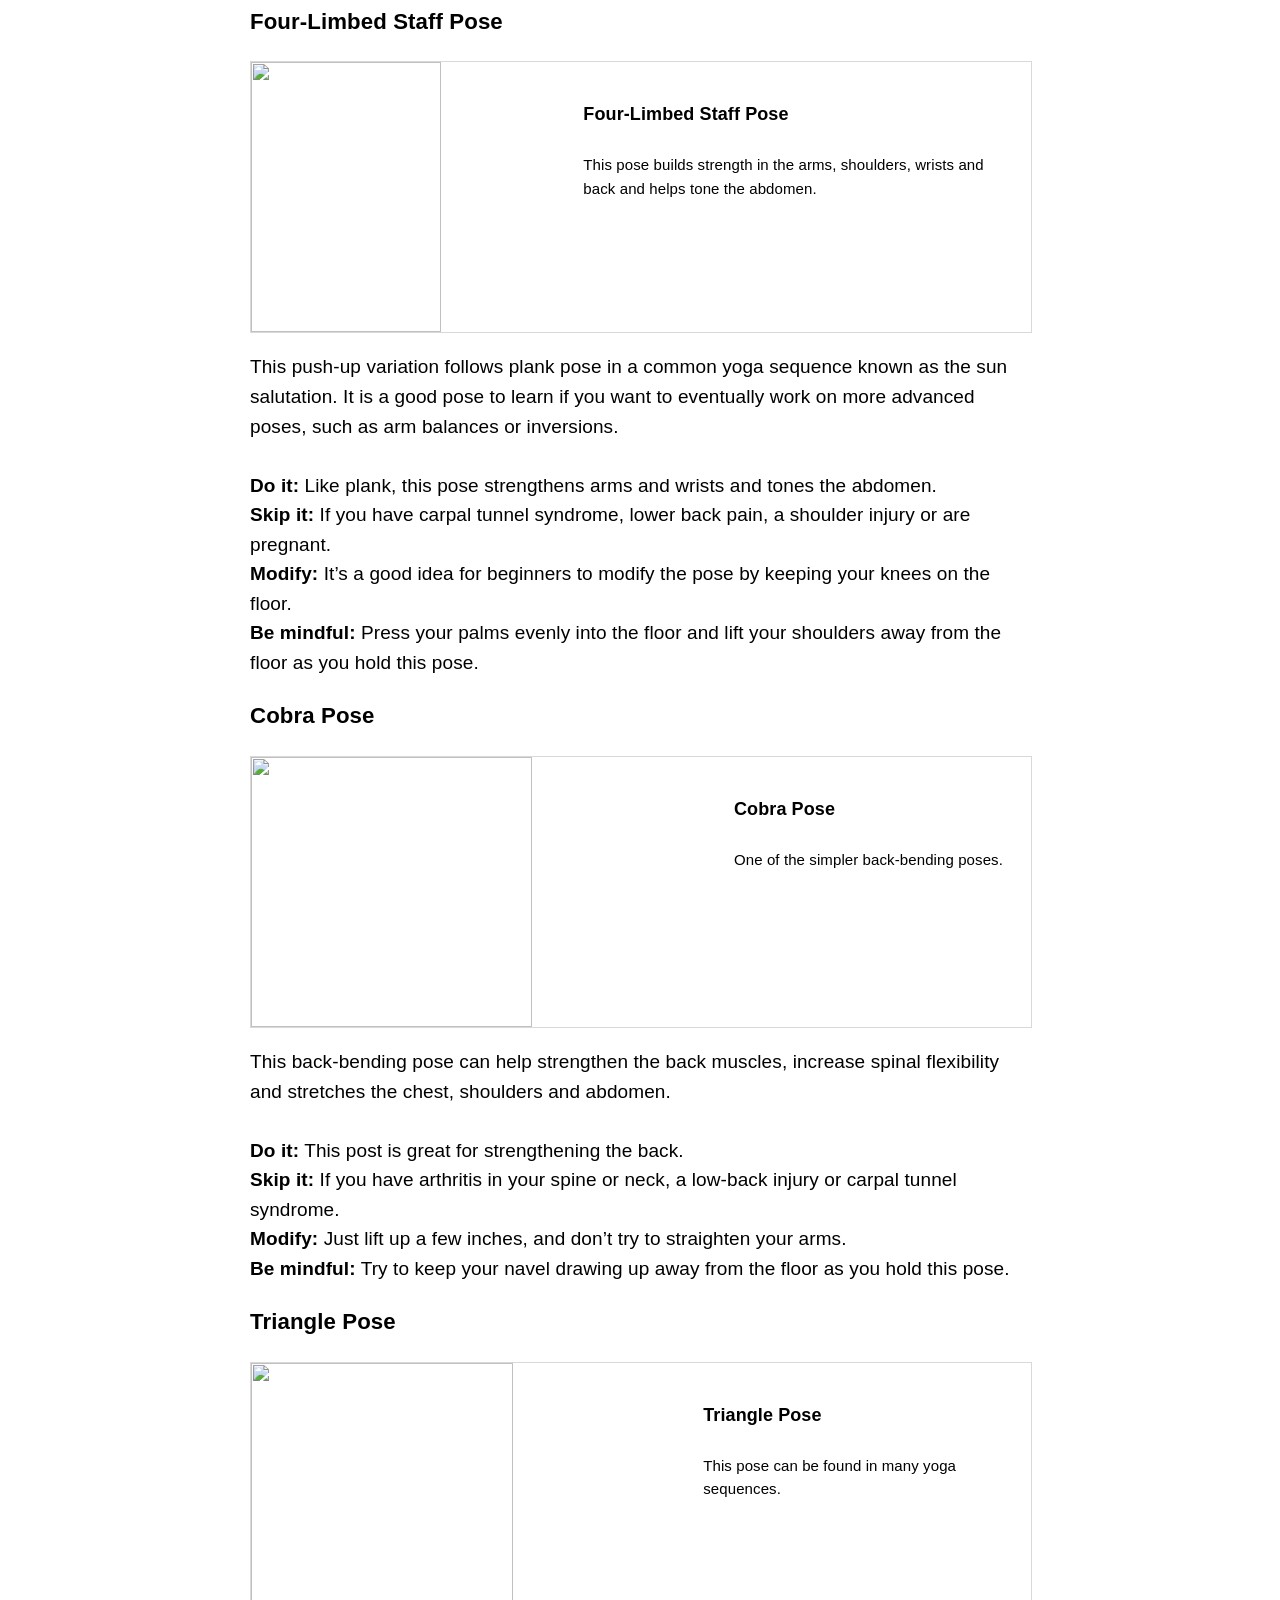
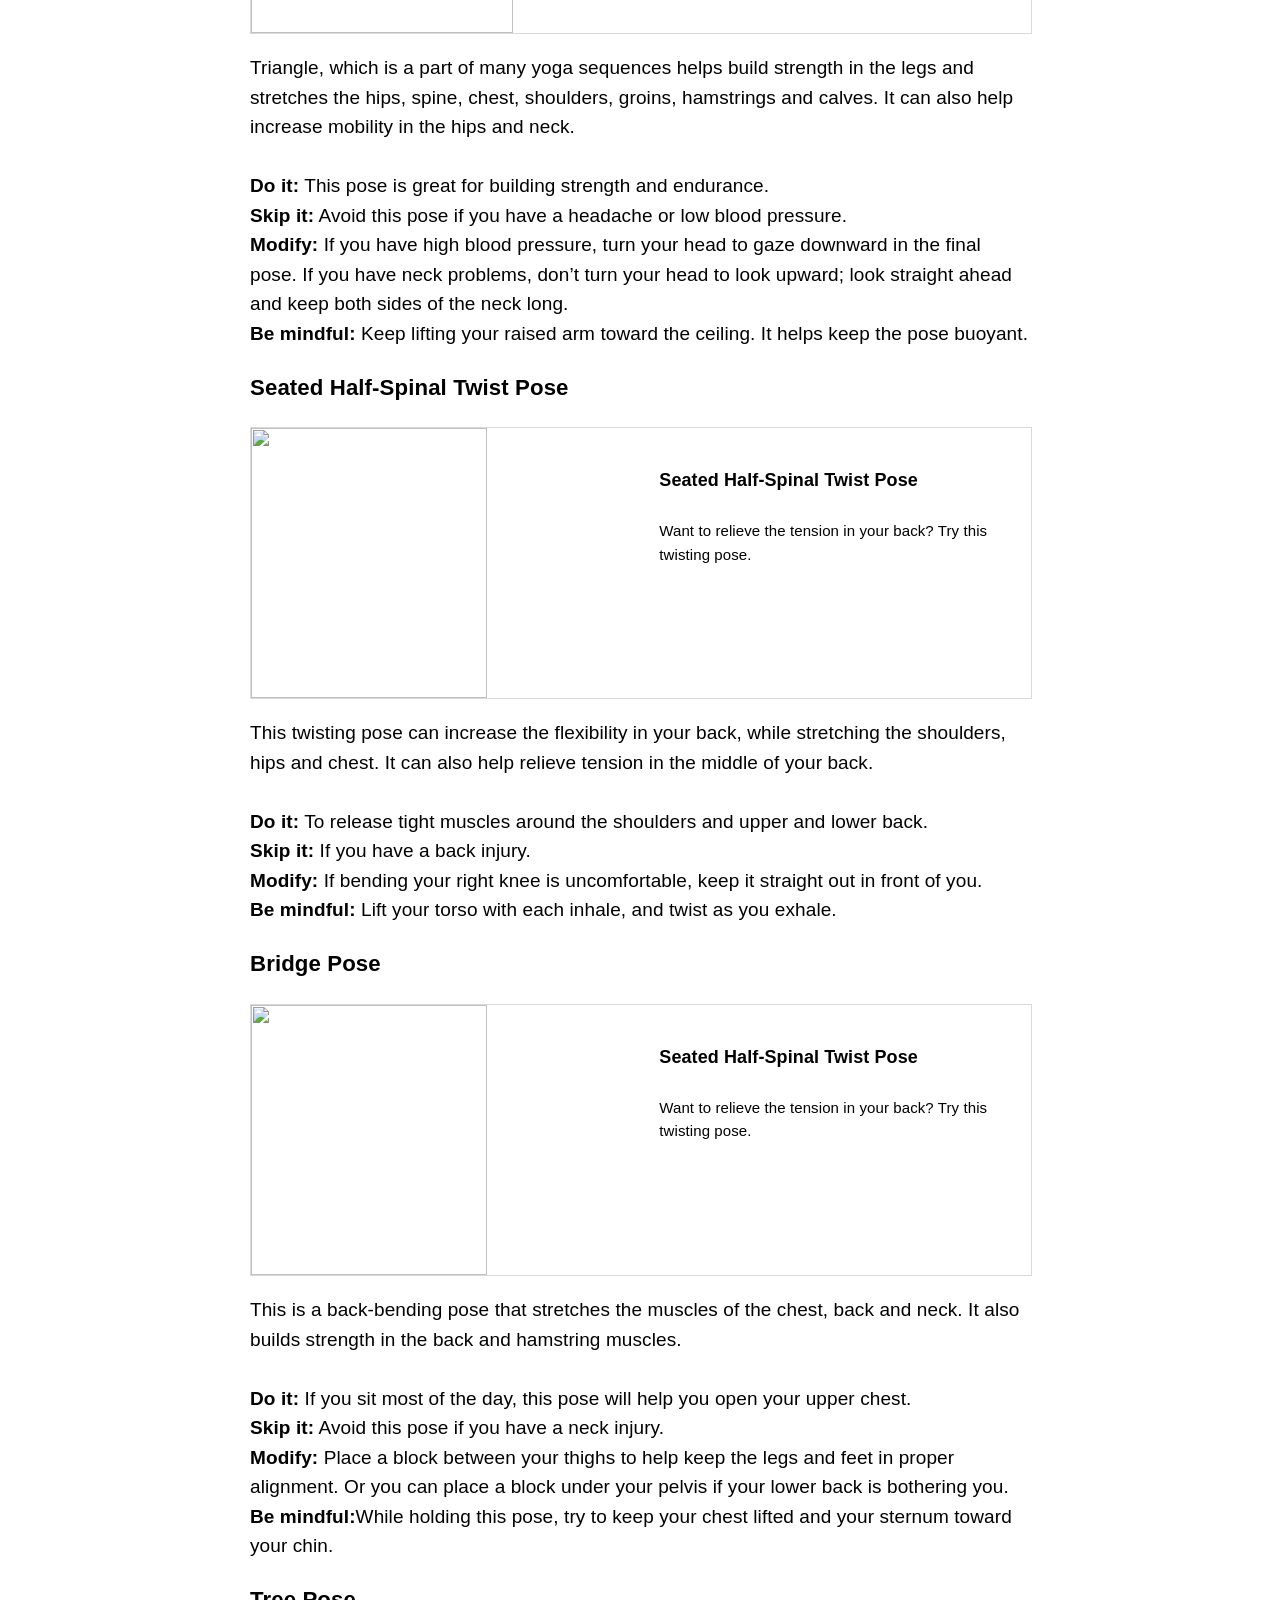
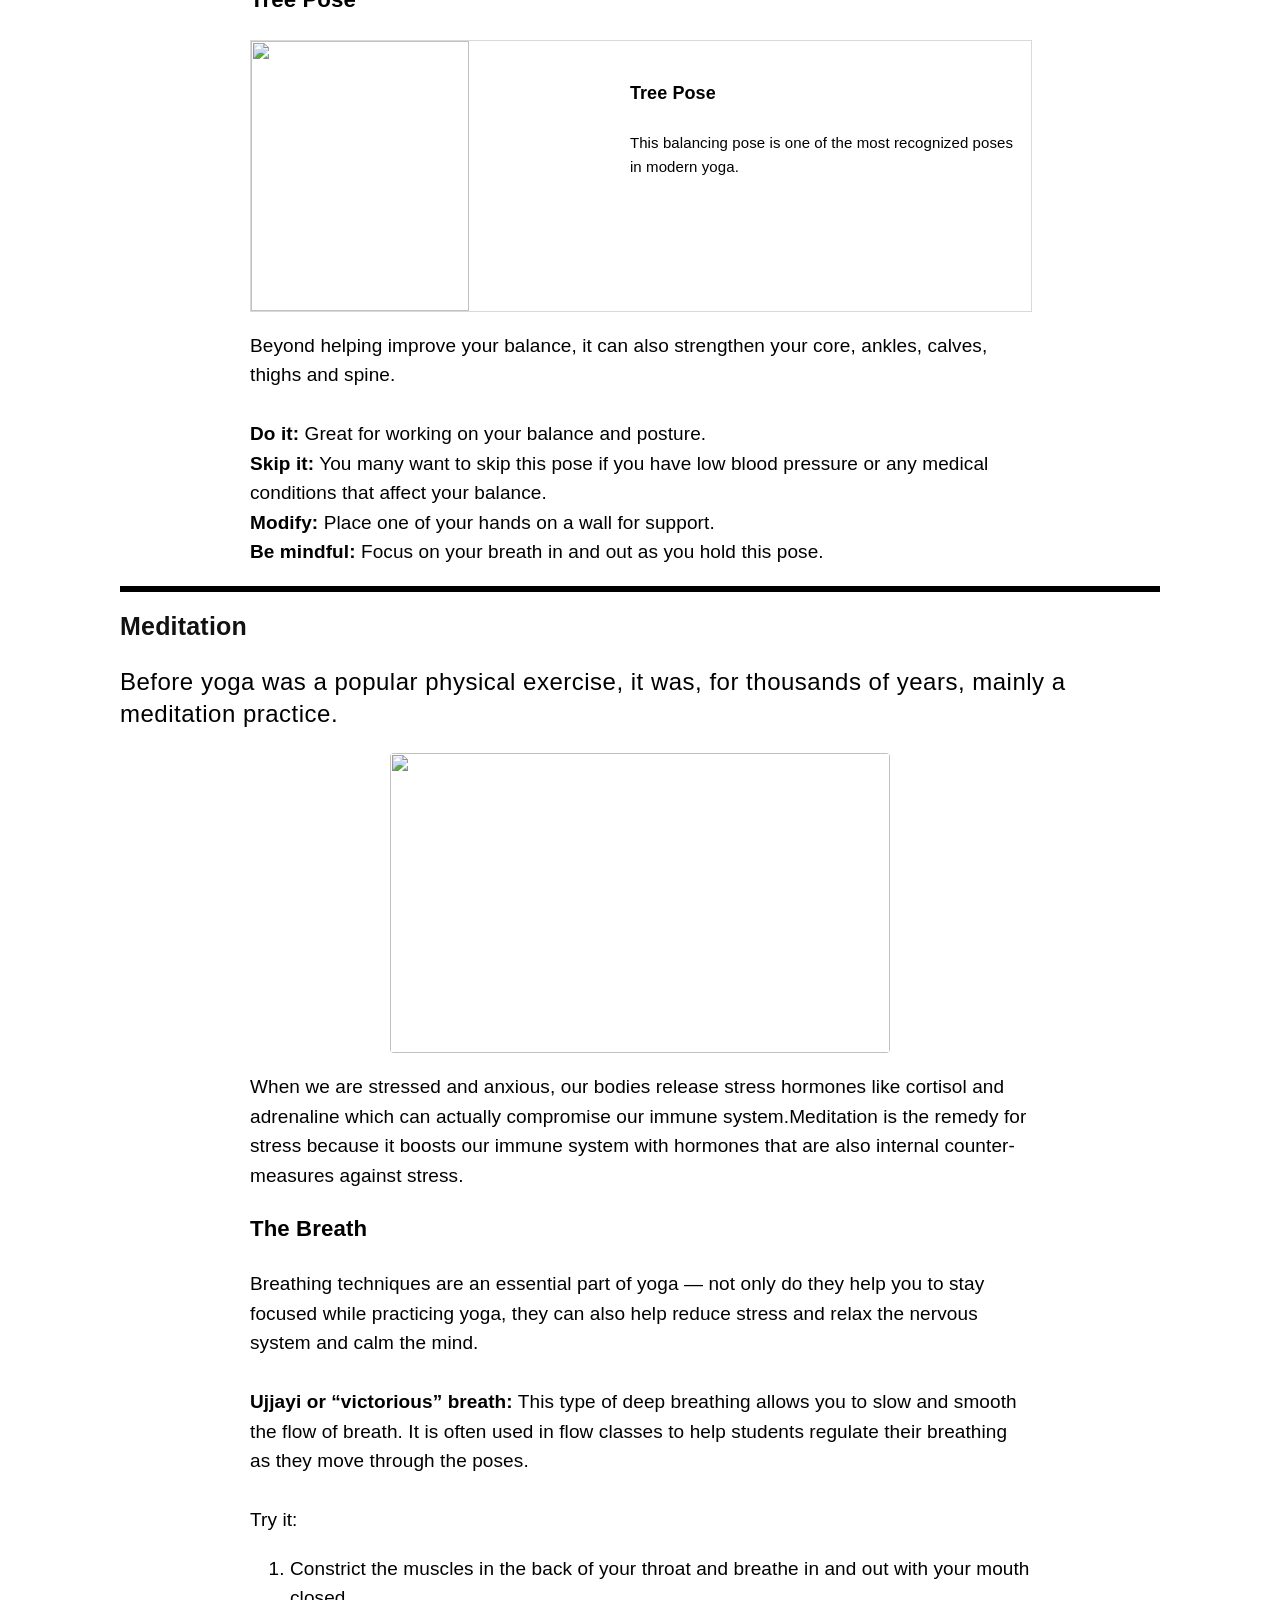
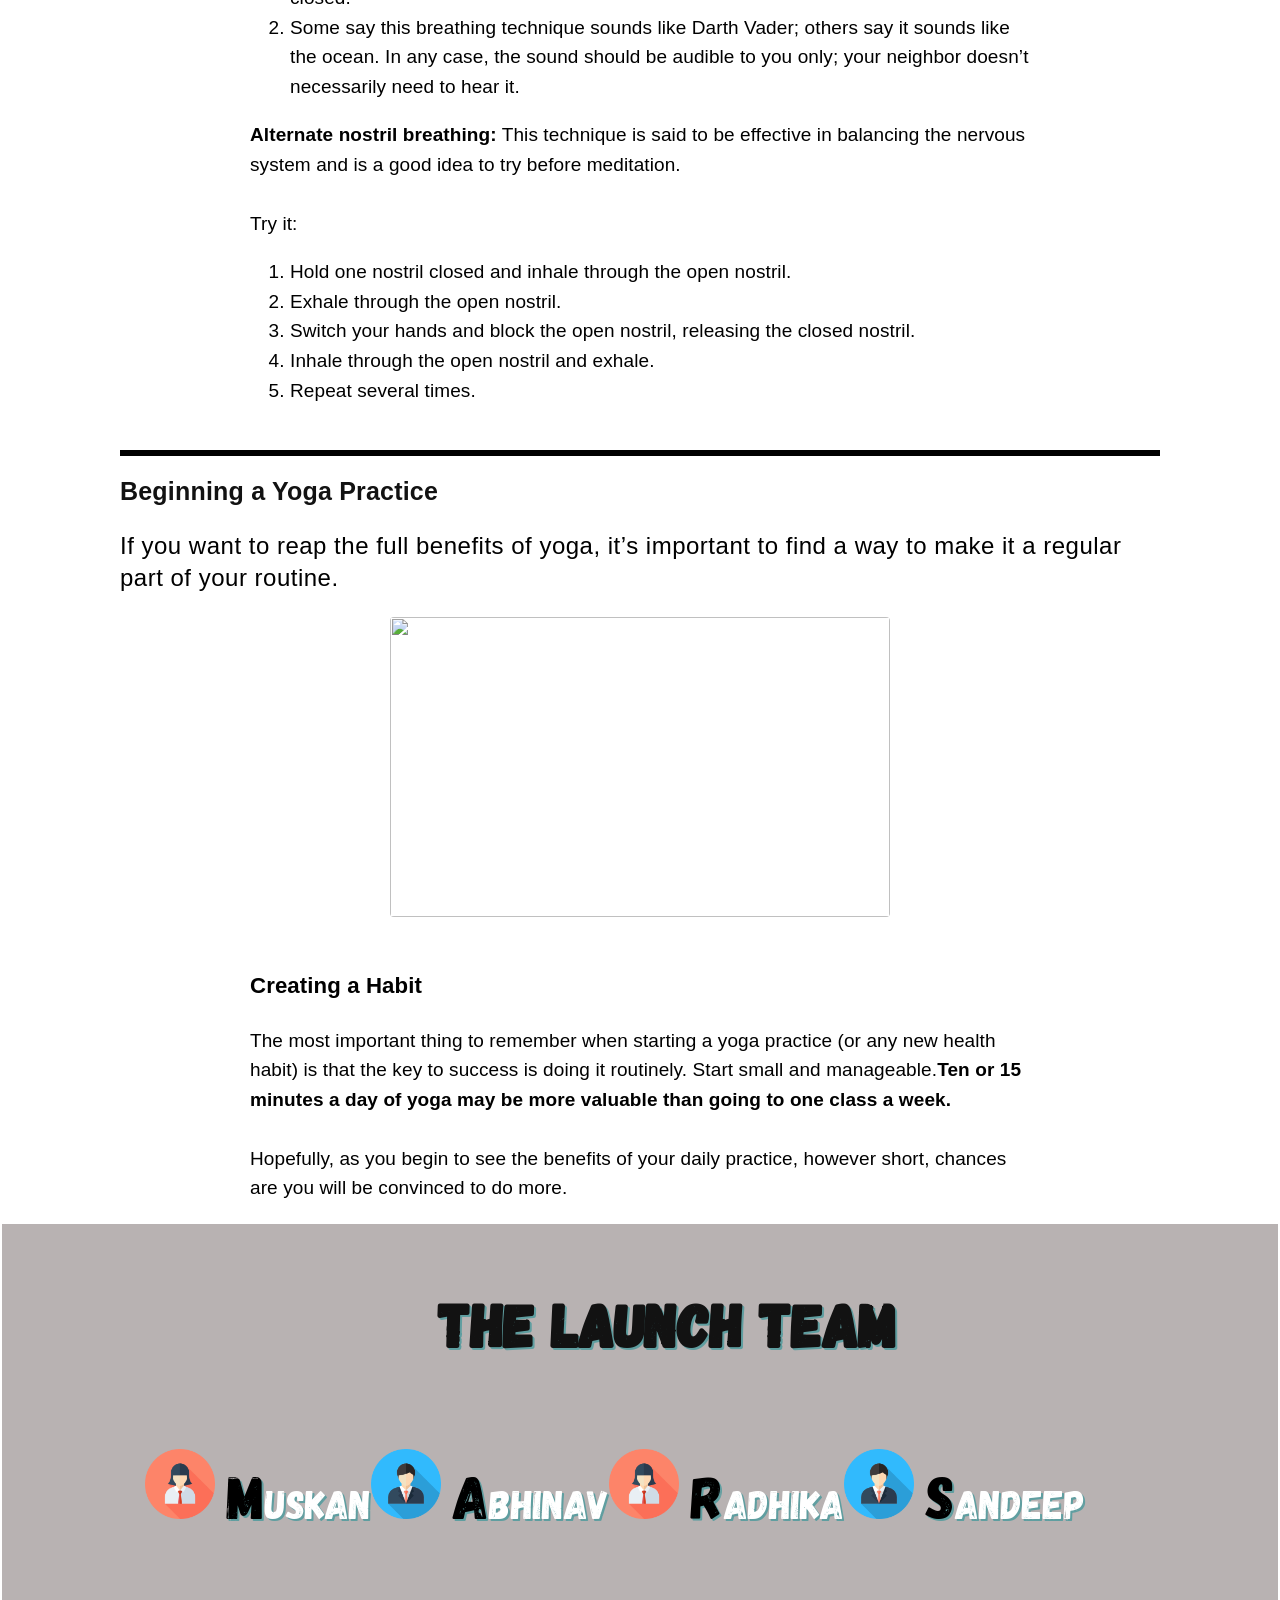
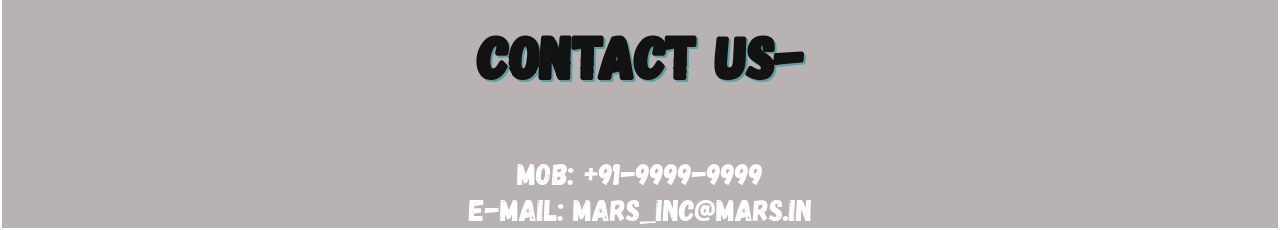
==== commit 4952e87e: "WEBSITE ESSENTIALS" ====
--- a/yoga.html
+++ b/yoga.html
@@ -1,12 +1,240 @@
 <html>
 
 <head>
-<link rel="stylesheet" type="text/css" href="yog.css" />
-<script src="yogj.js"></script>
     <title>Time to Get In shape</title>
     <link href="https://fonts.googleapis.com/css2?family=Baloo+Tamma+2&family=Nanum+Gothic&display=swap" rel="stylesheet">
     <style>
-       
+        @font-face {
+            font-family: Gagalin;
+            src: url('Gagalin-Regular.ttf');
+        }
+        
+        #abc {
+            font-size: 60px;
+            color: black;
+        }
+        
+        .abtcont {
+            background-color: rgb(184, 178, 178);
+            width: 1500px;
+            height: 500px;
+            color: white;
+            text-align: center;
+        }
+        
+        .abtcont ul {
+            list-style-type: none;
+            font-family: Gagalin;
+            text-align: center;
+            margin-right: 50px;
+            display: inline-flex;
+            padding: 10px 100px;
+        }
+        
+        .abtcont ul li {
+            font-size: 40px;
+            text-shadow: 2px 2px cadetblue;
+        }
+        
+        .abtcont ul img {
+            width: 70px;
+            height: 70px;
+        }
+        
+        .abtcont h1 {
+            font-family: Gagalin;
+            font-size: 60px;
+            text-shadow: 2px 2px cadetblue;
+        }
+        
+        .abtcont p {
+            font-size: 30px;
+            font-family: Gagalin;
+            text-align: center;
+        }
+        
+        .content,
+        #content {
+            margin-left: 250px;
+            margin-right: 250px;
+            font-size: 19px;
+            line-height: 1.55405;
+            letter-spacing: .1px;
+            font-family: Imperial Regular, Arial, sans-serif;
+        }
+        
+        .image {
+            height: 270px;
+            width: 60%;
+        }
+        
+        #image2 {
+            width: 500px;
+            height: 300px;
+            display: block;
+            margin-left: auto;
+            margin-right: auto;
+            border-radius: 4px;
+        }
+        
+        h1 {
+            font-family: Karnak Bold, Georgia, sans-serif;
+            font-size: 4rem;
+            line-height: .96875;
+            letter-spacing: -.25px;
+            margin: 70px auto;
+            color: #121212;
+        }
+        
+        #m {
+            font-family: Karnak Medium, Georgia, sans-serif;
+            font-size: 25px;
+            line-height: 1.31481;
+            letter-spacing: .5px;
+        }
+        
+        .h1 {
+            margin-left: 120px;
+            margin-right: 120px;
+        }
+        
+        h2 {
+            font-family: Franklin ExtraBold, Helvetica, Arial, sans-serif;
+            font-size: 25px;
+            line-height: 1.18182;
+            letter-spacing: .2px;
+            font-weight: 800;
+            margin-bottom: 18px;
+            color: #121212;
+        }
+        
+        #m2 {
+            font-family: Karnak Medium, Georgia, sans-serif;
+            font-size: 24px;
+            line-height: 1.31481;
+            letter-spacing: .5px;
+        }
+        
+        #l {
+            border: 3px solid black;
+        }
+        
+        #imgbox {
+            height: 270px;
+            border: 1px solid #d9d9d9;
+            ;
+            width: 100%;
+            margin: 0;
+            display: flex;
+            flex-direction: row;
+        }
+        
+        #imgbox:hover {
+            border-color: midnightblue;
+        }
+        
+        #text {
+            margin: 0;
+            padding: 15px;
+        }
+        
+        #h {
+            font-size: 18px;
+            font-weight: 800;
+        }
+        
+        #t {
+            font-size: 15px;
+        }
+        
+        #hr1 {
+            border: 0.2px solid black;
+        }
+        
+        a:link {
+            text-decoration: none;
+            color: rgb(97, 93, 93);
+        }
+        
+        a:visited {
+            text-decoration: none;
+        }
+        
+        a:hover {
+            color: black;
+        }
+        
+        #carosel {
+            width: 100%;
+            height: auto;
+            margin: 0 auto;
+        }
+        
+        .mySlides {
+            width: 100%;
+            height: 400px;
+            margin: 0 auto;
+            display: block;
+            position: relative;
+        }
+        
+        body {
+            margin: 0;
+        }
+        
+        #myBtn {
+            display: none;
+            position: fixed;
+            bottom: 20px;
+            right: 30px;
+            z-index: 99;
+            font-size: 18px;
+            border: none;
+            outline: none;
+            background-color: lightpink;
+            color: white;
+            cursor: pointer;
+            padding: 15px;
+            border-radius: 4px;
+            opacity: 0.7;
+        }
+        
+        #myBtn:hover {
+            background-color: hotpink;
+        }
+        
+        header.topbar {
+            background-color: black;
+            position: fixed;
+            width: 100%;
+            height: 43px;
+            font-size: 30px;
+            z-index: 1;
+            top: 0;
+            left: 0;
+            color: white;
+        }
+        
+        .topbar a {
+            float: left;
+            color: #f2f2f2;
+            text-align: center;
+            padding: 10px 50px;
+            text-decoration: none;
+            font-size: 18px;
+            font-family: 'Nanum Gothic', sans-serif;
+        }
+        
+        .topbar a:hover {
+            background-color: #ddd;
+            color: black;
+        }
+        
+        .contennt {
+            margin-top: 43px;
+            z-index: 0;
+            position: absolute;
+        }
     </style>
 
 </head>
@@ -226,8 +454,6 @@
             <p>The most important thing to remember when starting a yoga practice (or any new health habit) is that the key to success is doing it routinely. Start small and manageable.<b>Ten or 15 minutes a day of yoga may be more valuable
         than going to one class a week.</b><br><br> Hopefully, as you begin to see the benefits of your daily practice, however short, chances are you will be convinced to do more.</p>
         </div>
-<br>
-<center>Source- NY Times</center>
         <table>
             <tr>
                 <td class="abtcont" colspan="2" id="about">
@@ -253,7 +479,43 @@
     </div>
 
     <script>
-       
+        var myIndex = 0;
+        carousel();
+
+        function carousel() {
+            var i;
+            var x = document.getElementsByClassName("mySlides");
+            for (i = 0; i < x.length; i++) {
+                x[i].style.display = "none";
+            }
+            myIndex++;
+            if (myIndex > x.length) {
+                myIndex = 1
+            }
+            x[myIndex - 1].style.display = "block";
+            setTimeout(carousel, 2000); // Change image every 2 seconds
+        }
+        // <!--back_to_top-->
+        var mybutton = document.getElementById("myBtn");
+
+        // When the user scrolls down 20px from the top of the document, show the button
+        window.onscroll = function() {
+            scrollFunction()
+        };
+
+        function scrollFunction() {
+            if (document.body.scrollTop > 20 || document.documentElement.scrollTop > 20) {
+                mybutton.style.display = "block";
+            } else {
+                mybutton.style.display = "none";
+            }
+        }
+
+        // When the user clicks on the button, scroll to the top of the document
+        function topFunction() {
+            document.body.scrollTop = 0;
+            document.documentElement.scrollTop = 0;
+        }
     </script>
 
 </body>
